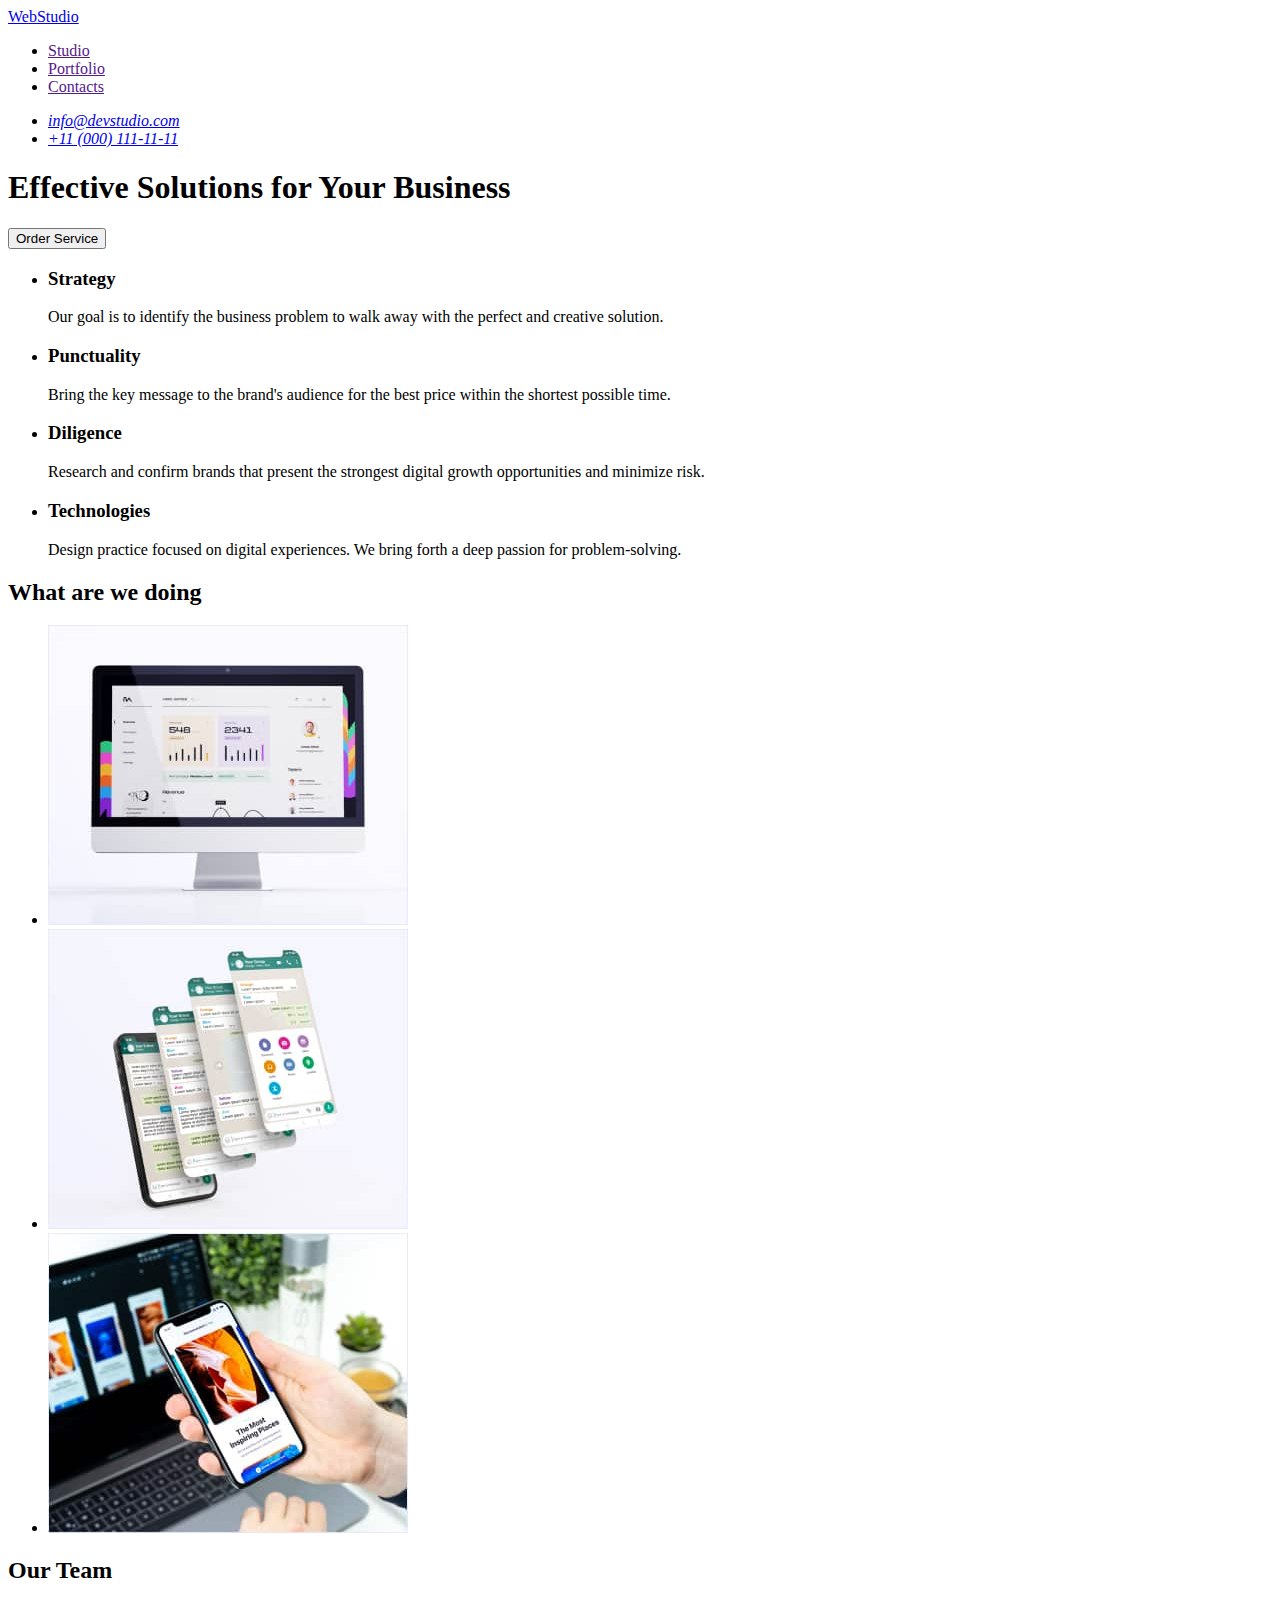
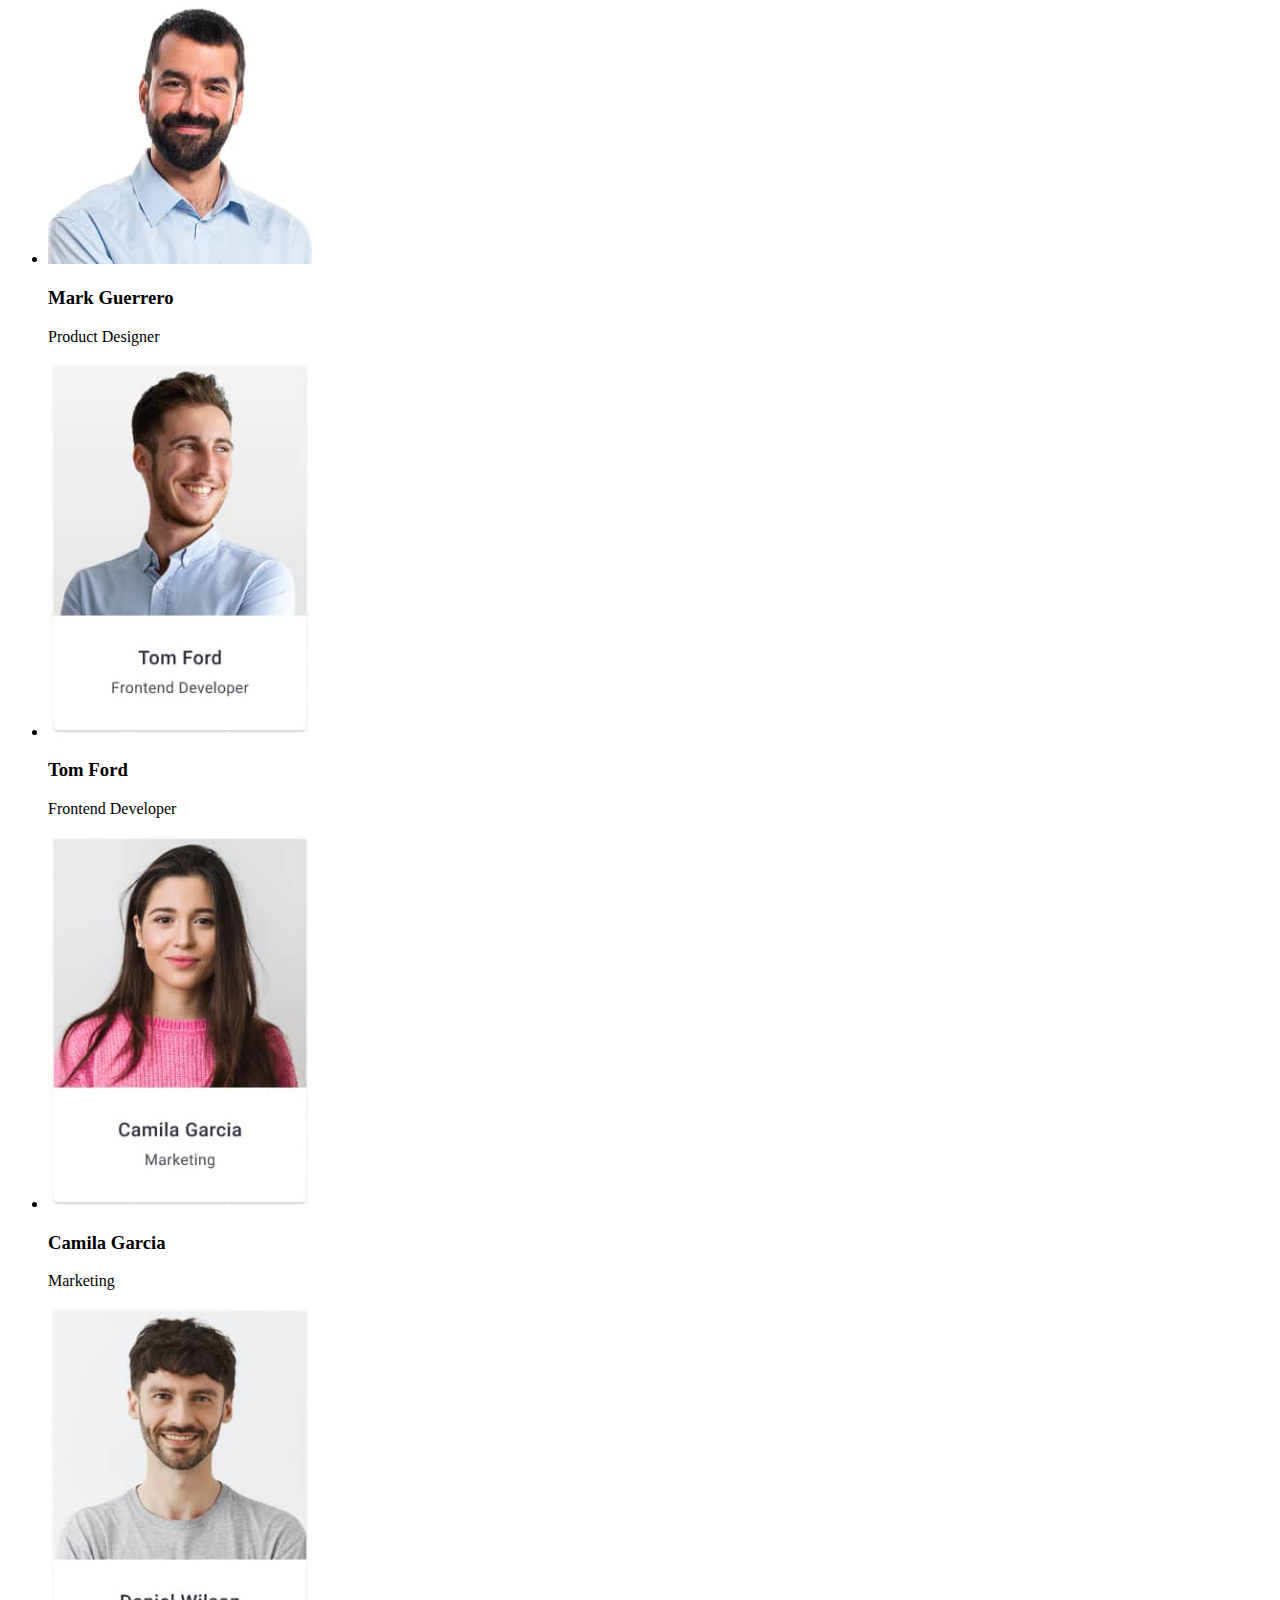
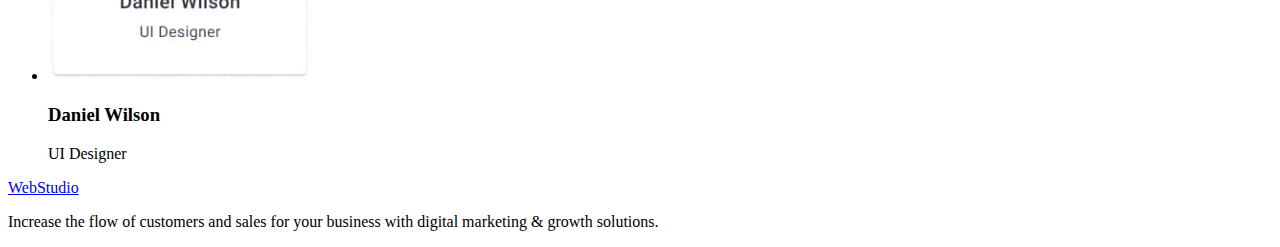
==== index.html @ 687bb926 "Initial commit" ====
<!DOCTYPE html>
<html lang="en">
  <head>
    <meta charset="UTF-8" />
    <meta name="viewport" content="width=device-width, initial-scale=1.0" />
    <title>hw-001</title>
  </head>
  <body>
    <!-- Header -->
    <header>
      <nav>
        <a href="./index.html">WebStudio</a>
        <ul>
          <li><a href="">Studio</a></li>
          <li><a href="">Portfolio</a></li>
          <li><a href="">Contacts</a></li>
        </ul>
      </nav>
      <address>
        <ul>
          <li>
            <a href="mailto:info@devstudio.com">info@devstudio.com</a>
          </li>
          <li>
            <a href="tel:+110001111111">+11 (000) 111-11-11</a>
          </li>
        </ul>
      </address>
    </header>

    <!-- Hero section -->
    <main>
      <!-- Section one -->
      <section>
        <h1>Effective Solutions for Your Business</h1>
        <button type="button">Order Service</button>
      </section>
      <!-- Section two -->
      <section>
        <h2 hidden>Title</h2>
        <ul>
          <li>
            <h3>Strategy</h3>
            <p>
              Our goal is to identify the business problem to walk away with the
              perfect and creative solution.
            </p>
          </li>
          <li>
            <h3>Punctuality</h3>
            <p>
              Bring the key message to the brand's audience for the best price
              within the shortest possible time.
            </p>
          </li>
          <li>
            <h3>Diligence</h3>
            <p>
              Research and confirm brands that present the strongest digital
              growth opportunities and minimize risk.
            </p>
          </li>
          <li>
            <h3>Technologies</h3>
            <p>
              Design practice focused on digital experiences. We bring forth a
              deep passion for problem-solving.
            </p>
          </li>
        </ul>
      </section>

      <!-- Section three -->
      <section>
        <h2>What are we doing</h2>
        <ul>
          <li>
            <img src="./images/image-one.jpg" alt="Image-one" width="360" />
          </li>
          <li>
            <img src="./images/image-two.jpg" alt="Image-two" width="360" />
          </li>
          <li>
            <img src="./images/image-three.jpg" alt="Image-three" width="360" />
          </li>
        </ul>
      </section>

      <!-- Section four -->
      <section>
        <h2>Our Team</h2>
        <ul>
          <li>
            <img src="./images/team-man-one.jpg" alt="Man-One" width="264" />
            <h3>Mark Guerrero</h3>
            <p>Product Designer</p>
          </li>
          <li>
            <img src="./images/team-man-two.jpg" alt="Man-Two" width="264" />
            <h3>Tom Ford</h3>
            <p>Frontend Developer</p>
          </li>
          <li>
            <img
              src="./images/team-women-three.jpg"
              alt="Woman-three"
              width="264"
            />
            <h3>Camila Garcia</h3>
            <p>Marketing</p>
          </li>
          <li>
            <img src="./images/team-man-four.jpg" alt="Man-Four" width="264" />
            <h3>Daniel Wilson</h3>
            <p>UI Designer</p>
          </li>
        </ul>
      </section>
    </main>

    <!-- Footer section -->
    <footer>
      <a href="./index.html">WebStudio</a>
      <p>
        Increase the flow of customers and sales for your business with digital
        marketing &amp; growth solutions.
      </p>
      <address></address>
    </footer>
  </body>
</html>
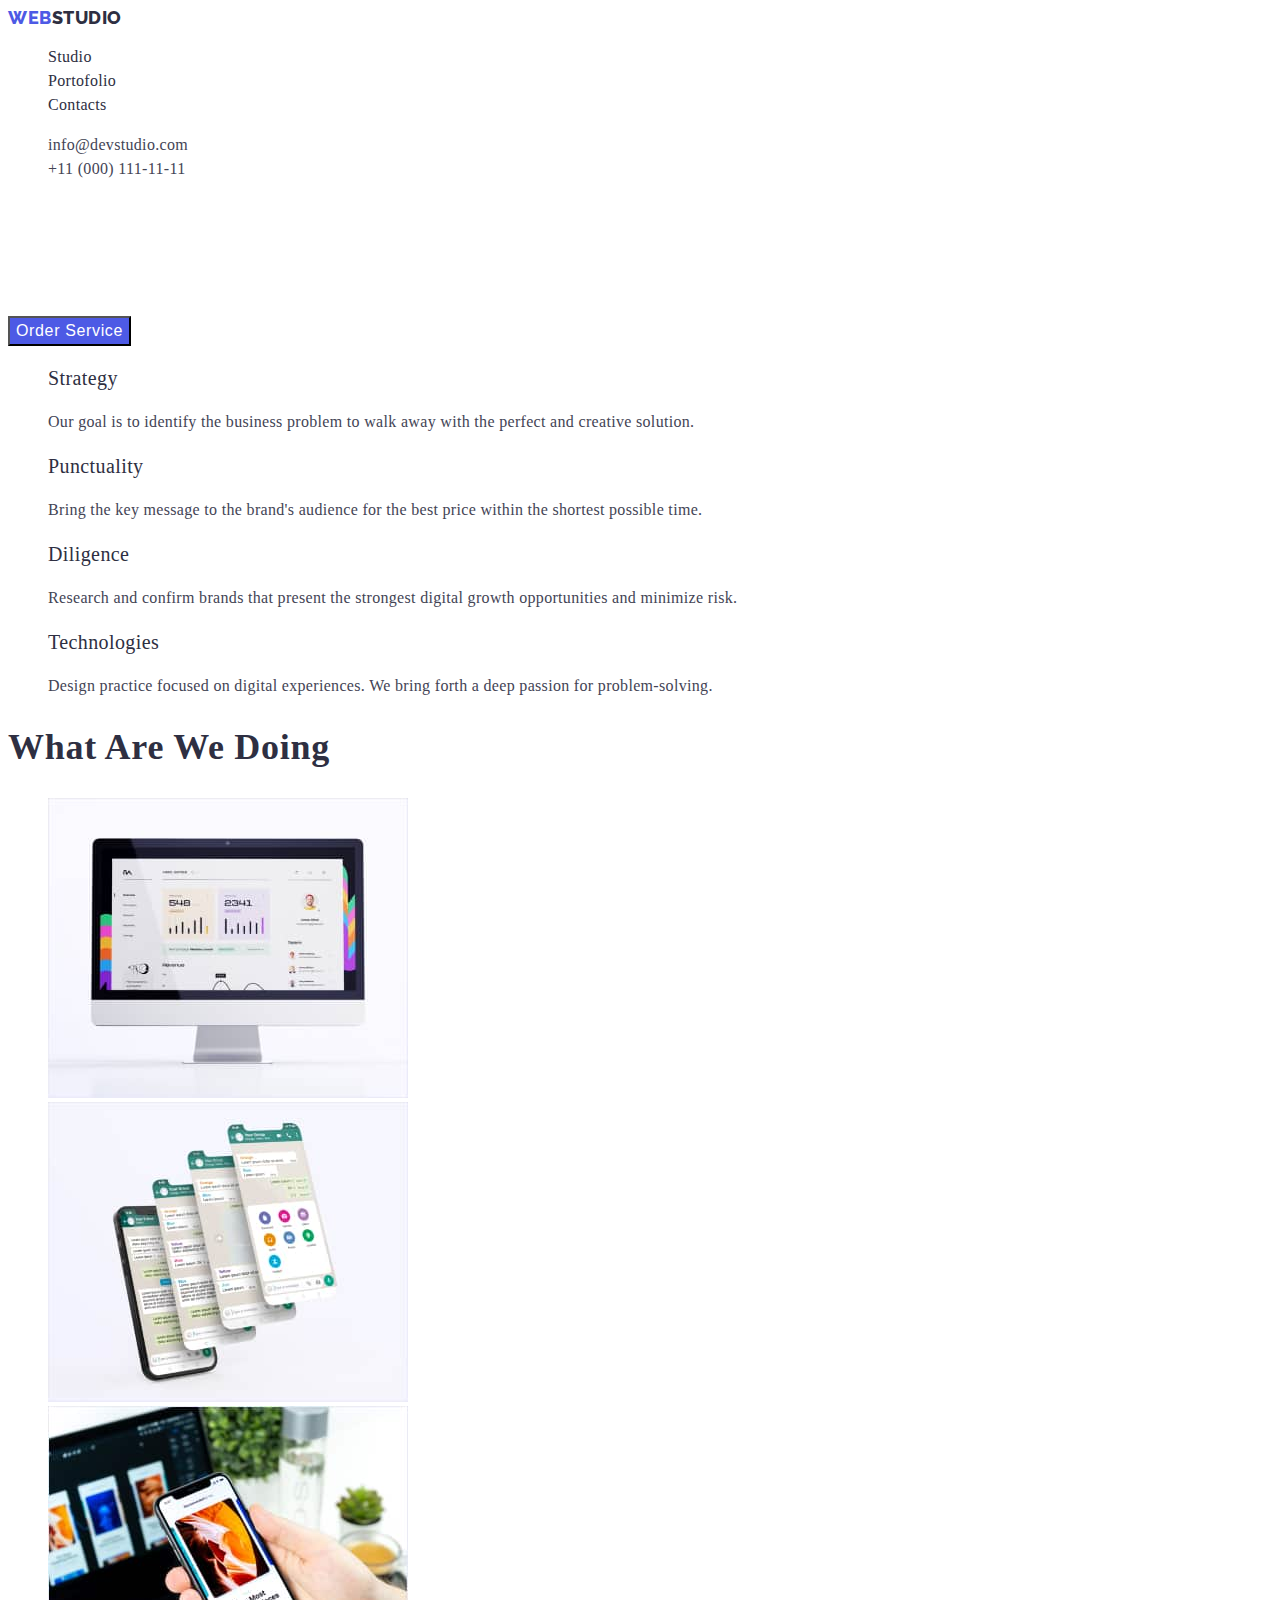
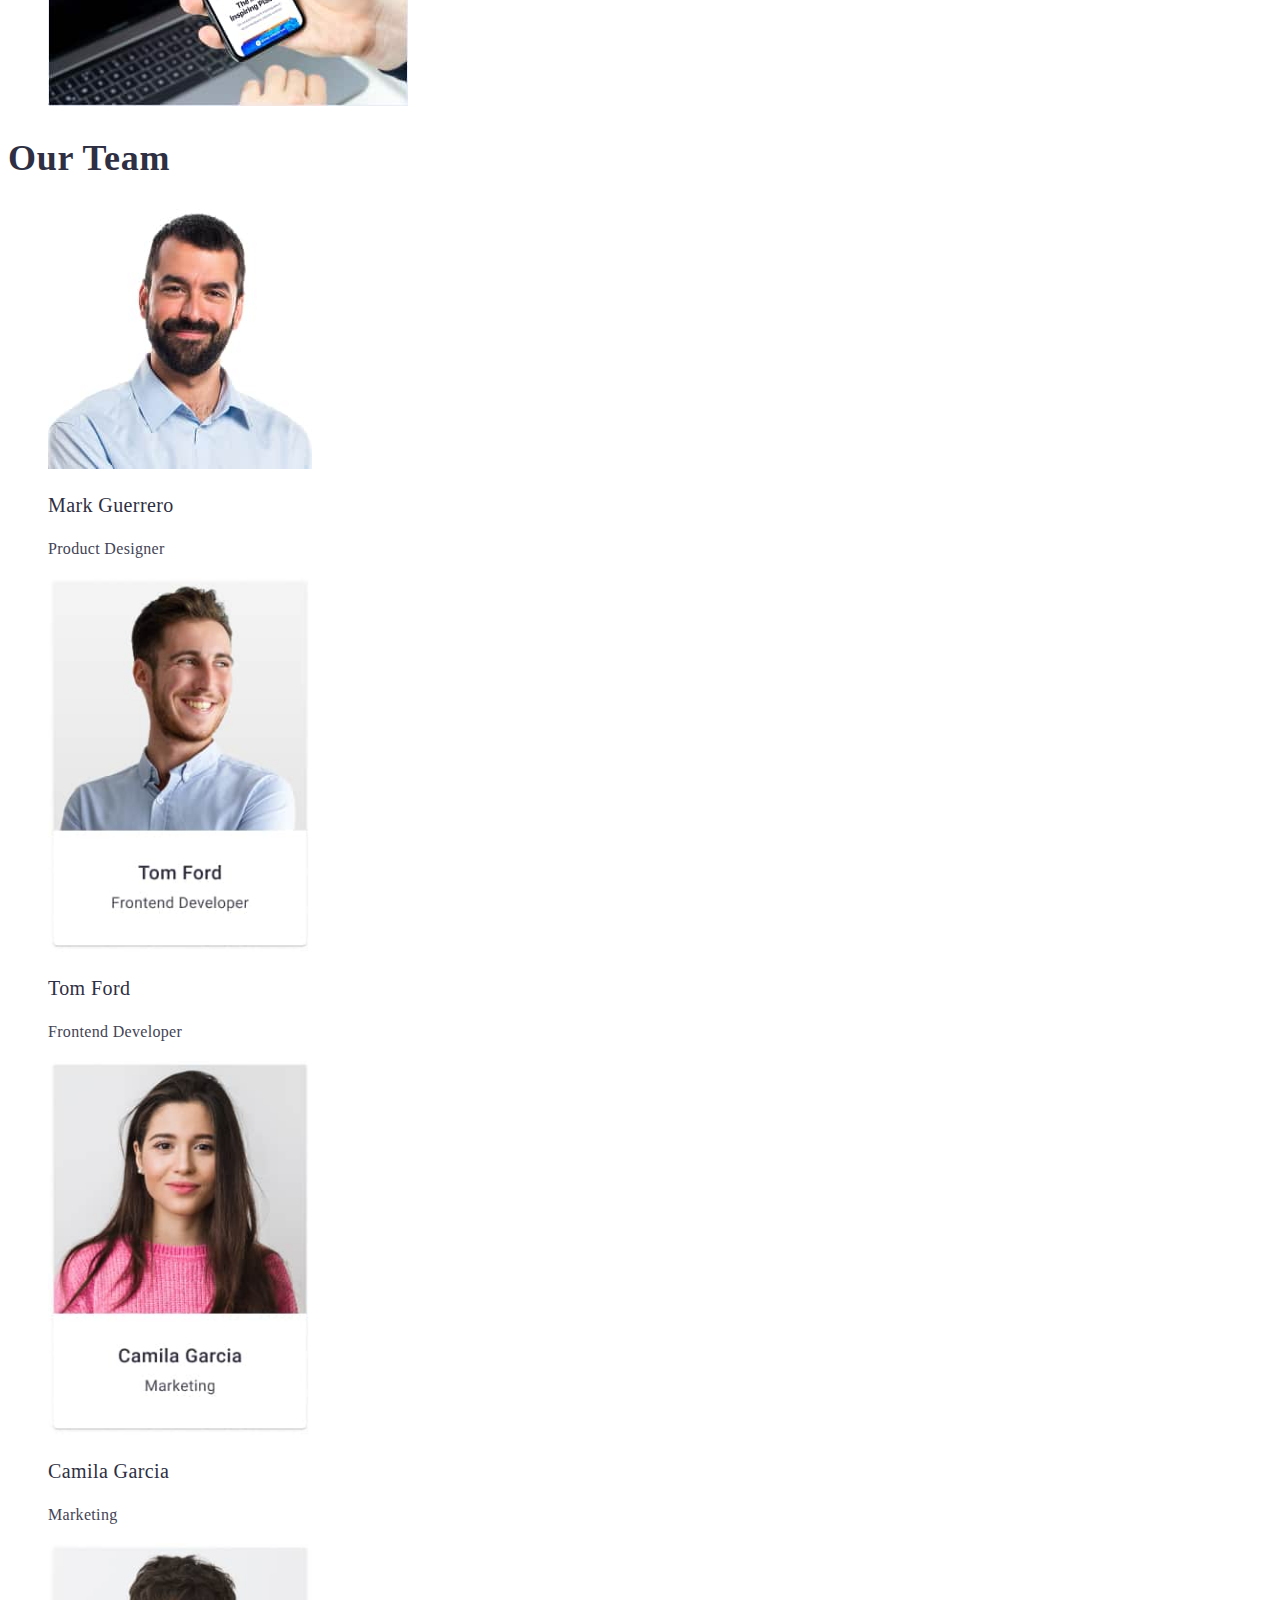
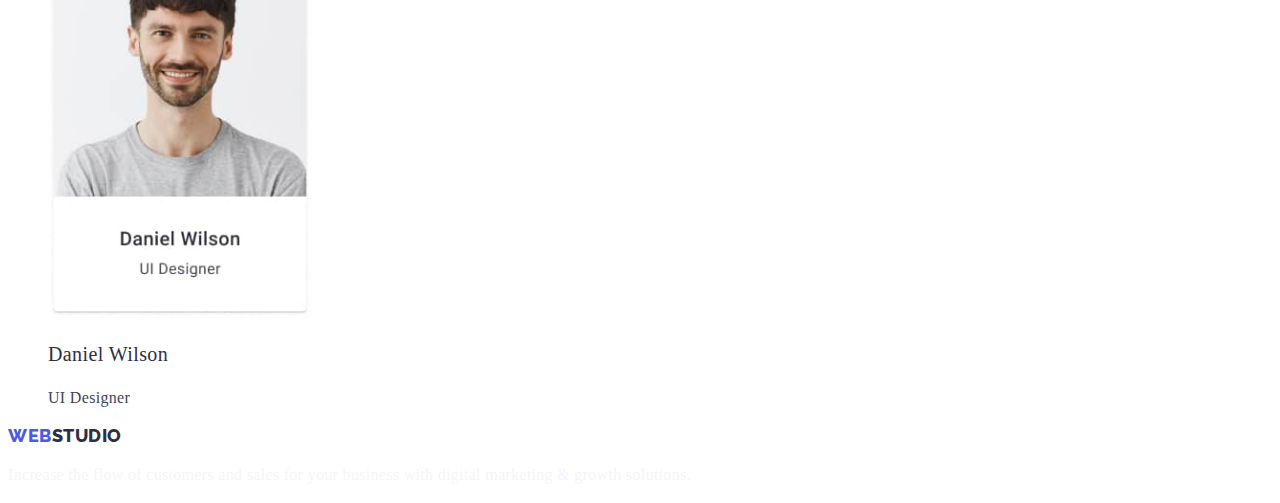
==== commit 9685a7a6: "lesson3" ====
--- a/index.html
+++ b/index.html
@@ -3,26 +3,41 @@
   <head>
     <meta charset="UTF-8" />
     <meta name="viewport" content="width=device-width, initial-scale=1.0" />
+    <link rel="preconnect" href="https://fonts.googleapis.com" />
+    <link rel="preconnect" href="https://fonts.gstatic.com" crossorigin />
+    <link
+      href="https://fonts.googleapis.com/css2?family=Raleway:wght@700&family=Roboto:wght@400;500;700;900&display=swap"
+      rel="stylesheet"
+    />
+    <link rel="stylesheet" href="./css/styles.css" />
     <title>hw-001</title>
   </head>
   <body>
     <!-- Header -->
     <header>
       <nav>
-        <a href="./index.html">WebStudio</a>
+        <a href="./index.html" class="logo-second-link"
+          ><span class="logo-first-link">Web</span>Studio</a
+        >
         <ul>
-          <li><a href="">Studio</a></li>
-          <li><a href="">Portfolio</a></li>
-          <li><a href="">Contacts</a></li>
+          <li><a href="index.html" class="topline-words">Studio</a></li>
+          <li>
+            <a href="./portofolio.html" class="topline-words">Portofolio</a>
+          </li>
+          <li><a href="" class="topline-words">Contacts</a></li>
         </ul>
       </nav>
       <address>
         <ul>
           <li>
-            <a href="mailto:info@devstudio.com">info@devstudio.com</a>
+            <a href="mailto:info@devstudio.com" class="address-mail"
+              >info@devstudio.com</a
+            >
           </li>
           <li>
-            <a href="tel:+110001111111">+11 (000) 111-11-11</a>
+            <a href="tel:+110001111111" class="address-phone-number"
+              >+11 (000) 111-11-11</a
+            >
           </li>
         </ul>
       </address>
@@ -32,37 +47,37 @@
     <main>
       <!-- Section one -->
       <section>
-        <h1>Effective Solutions for Your Business</h1>
-        <button type="button">Order Service</button>
+        <h1 class="hero-header">Effective Solutions for Your Business</h1>
+        <button type="button" class="hero-button">Order Service</button>
       </section>
       <!-- Section two -->
       <section>
         <h2 hidden>Title</h2>
         <ul>
           <li>
-            <h3>Strategy</h3>
-            <p>
+            <h3 class="section-two-header">Strategy</h3>
+            <p class="section-two-pararaf">
               Our goal is to identify the business problem to walk away with the
               perfect and creative solution.
             </p>
           </li>
           <li>
-            <h3>Punctuality</h3>
-            <p>
+            <h3 class="section-two-header">Punctuality</h3>
+            <p class="section-two-pararaf">
               Bring the key message to the brand's audience for the best price
               within the shortest possible time.
             </p>
           </li>
           <li>
-            <h3>Diligence</h3>
-            <p>
+            <h3 class="section-two-header">Diligence</h3>
+            <p class="section-two-pararaf">
               Research and confirm brands that present the strongest digital
               growth opportunities and minimize risk.
             </p>
           </li>
           <li>
-            <h3>Technologies</h3>
-            <p>
+            <h3 class="section-two-header">Technologies</h3>
+            <p class="section-two-pararaf">
               Design practice focused on digital experiences. We bring forth a
               deep passion for problem-solving.
             </p>
@@ -72,7 +87,7 @@
 
       <!-- Section three -->
       <section>
-        <h2>What are we doing</h2>
+        <h2 class="section-three-header">What are we doing</h2>
         <ul>
           <li>
             <img src="./images/image-one.jpg" alt="Image-one" width="360" />
@@ -88,17 +103,17 @@
 
       <!-- Section four -->
       <section>
-        <h2>Our Team</h2>
+        <h2 class="section-four-header">Our Team</h2>
         <ul>
           <li>
             <img src="./images/team-man-one.jpg" alt="Man-One" width="264" />
-            <h3>Mark Guerrero</h3>
-            <p>Product Designer</p>
+            <h3 class="section-four-names">Mark Guerrero</h3>
+            <p class="section-four-jobs">Product Designer</p>
           </li>
           <li>
             <img src="./images/team-man-two.jpg" alt="Man-Two" width="264" />
-            <h3>Tom Ford</h3>
-            <p>Frontend Developer</p>
+            <h3 class="section-four-names">Tom Ford</h3>
+            <p class="section-four-jobs">Frontend Developer</p>
           </li>
           <li>
             <img
@@ -106,13 +121,13 @@
               alt="Woman-three"
               width="264"
             />
-            <h3>Camila Garcia</h3>
-            <p>Marketing</p>
+            <h3 class="section-four-names">Camila Garcia</h3>
+            <p class="section-four-jobs">Marketing</p>
           </li>
           <li>
             <img src="./images/team-man-four.jpg" alt="Man-Four" width="264" />
-            <h3>Daniel Wilson</h3>
-            <p>UI Designer</p>
+            <h3 class="section-four-names">Daniel Wilson</h3>
+            <p class="section-four-jobs">UI Designer</p>
           </li>
         </ul>
       </section>
@@ -120,8 +135,10 @@
 
     <!-- Footer section -->
     <footer>
-      <a href="./index.html">WebStudio</a>
-      <p>
+      <a href="./index.html" class="logo-second-link"
+        ><span class="logo-first-link">Web</span>Studio</a
+      >
+      <p class="fotter-paragraf">
         Increase the flow of customers and sales for your business with digital
         marketing &amp; growth solutions.
       </p>
--- a/css/styles.css
+++ b/css/styles.css
@@ -0,0 +1,221 @@
+:root {
+  --text-font-family: "Roboto", sans-serif;
+  --header-font-family: "Raleway", sans-serif;
+  --iris-color: #4d5ae5;
+  --navy-blue-color: #2e2f42;
+  --white-color: #fff;
+  --slate-color: #434455;
+  --cloud-color: #f4f4fd;
+  --cornflower-color: #e7e9fc;
+  --ocean-color: #404bbf;
+  --shadow-color: rgba(0, 0, 0, 0.15);
+}
+
+/* Global styles */
+
+.body {
+  font-family: var(--text-font-family);
+}
+a {
+  text-decoration: none;
+}
+
+ul {
+  list-style-type: none;
+}
+
+/* Classes */
+
+.logo-first-link {
+  font-family: var(--header-font-family);
+  color: var(--iris-color);
+  font-size: 18px;
+  font-style: normal;
+  font-weight: 800;
+  line-height: 116.667%;
+  letter-spacing: 0.54px;
+  text-transform: uppercase;
+}
+
+.logo-second-link {
+  font-family: var(--header-font-family);
+  color: var(--navy-blue-color);
+  font-size: 18px;
+  font-style: normal;
+  font-weight: 800;
+  line-height: 116.667%;
+  letter-spacing: 0.54px;
+  text-transform: uppercase;
+  text-decoration: none;
+  list-style-type: none;
+}
+
+.topline-words {
+  color: var(--navy-blue-color);
+  font-size: 16px;
+  font-style: normal;
+  font-weight: 500;
+  line-height: 150%;
+  letter-spacing: 0.32px;
+  text-decoration: none;
+  list-style-type: none;
+}
+
+.topline-words:hover,
+.topline-words:focus {
+  color: var(--iris-color);
+}
+
+.address-mail {
+  color: var(--slate-color);
+  font-size: 16px;
+  font-style: normal;
+  font-weight: 400;
+  line-height: 150%;
+  letter-spacing: 0.32px;
+  text-decoration: none;
+  list-style-type: none;
+}
+
+.address-mail:hover,
+.address-pmail:focus {
+  color: var(--iris-color);
+}
+
+.address-phone-number {
+  color: var(--slate-color);
+  font-size: 16px;
+  font-style: normal;
+  font-weight: 400;
+  line-height: 150%;
+  letter-spacing: 0.32px;
+  text-decoration: none;
+  list-style-type: none;
+}
+
+.address-phone-number:hover,
+.address-phone-number:focus {
+  color: var(--iris-color);
+}
+
+.hero-header {
+  color: var(--white-color);
+  font-size: 56px;
+  font-style: normal;
+  font-weight: 700;
+  line-height: 107.143%;
+  letter-spacing: 1.12px;
+}
+
+.hero-button {
+  color: var(--white-color);
+  background: var(--iris-color);
+  box-shadow: var(--shadow-color);
+  font-size: 16px;
+  font-style: normal;
+  font-weight: 500;
+  line-height: 150%;
+  letter-spacing: 0.64px;
+  cursor: pointer;
+}
+
+.section-two-header {
+  color: var(--navy-blue-color);
+  font-size: 20px;
+  font-style: normal;
+  font-weight: 500;
+  line-height: 120%;
+  letter-spacing: 0.4px;
+}
+
+.section-two-pararaf {
+  color: var(--slate-color);
+  font-size: 16px;
+  font-style: normal;
+  font-weight: 400;
+  line-height: 150%;
+  letter-spacing: 0.32px;
+}
+
+.section-three-header {
+  color: var(--navy-blue-color);
+  font-size: 36px;
+  font-style: normal;
+  font-weight: 700;
+  line-height: 111.111%;
+  letter-spacing: 0.72px;
+  text-transform: capitalize;
+}
+
+.section-four-header {
+  color: var(--navy-blue-color);
+  font-size: 36px;
+  font-style: normal;
+  font-weight: 700;
+  line-height: 111.111%;
+  letter-spacing: 0.72px;
+  text-transform: capitalize;
+}
+
+.section-four-names {
+  color: var(--navy-blue-color);
+  font-size: 20px;
+  font-style: normal;
+  font-weight: 500;
+  line-height: 120%;
+  letter-spacing: 0.4px;
+}
+
+.section-four-jobs {
+  color: var(--slate-color);
+  font-size: 16px;
+  font-style: normal;
+  font-weight: 400;
+  line-height: 150%;
+  letter-spacing: 0.32px;
+}
+
+.fotter-paragraf {
+  color: var(--cloud-color);
+  font-size: 16px;
+  font-style: normal;
+  font-weight: 400;
+  line-height: 150%;
+  letter-spacing: 0.32px;
+}
+
+.filter-buttons {
+  border-color: var(--cornflower-color);
+  color: var(--iris-color);
+  background-color: var(--cloud-color);
+  font-size: 16px;
+  font-style: normal;
+  font-weight: 500;
+  line-height: 150%;
+  letter-spacing: 0.64px;
+  cursor: pointer;
+}
+
+.filter-buttons:hover,
+.filter-buttons:focus {
+  background-color: var(--ocean-color);
+  color: var(--white-color);
+}
+
+.image-card-header {
+  color: var(--navy-blue-color);
+  font-size: 20px;
+  font-style: normal;
+  font-weight: 500;
+  line-height: 120%;
+  letter-spacing: 0.4px;
+}
+
+.image-card-paragraf {
+  color: var(--slate-color);
+  font-size: 16px;
+  font-style: normal;
+  font-weight: 400;
+  line-height: 150%;
+  letter-spacing: 0.32px;
+}
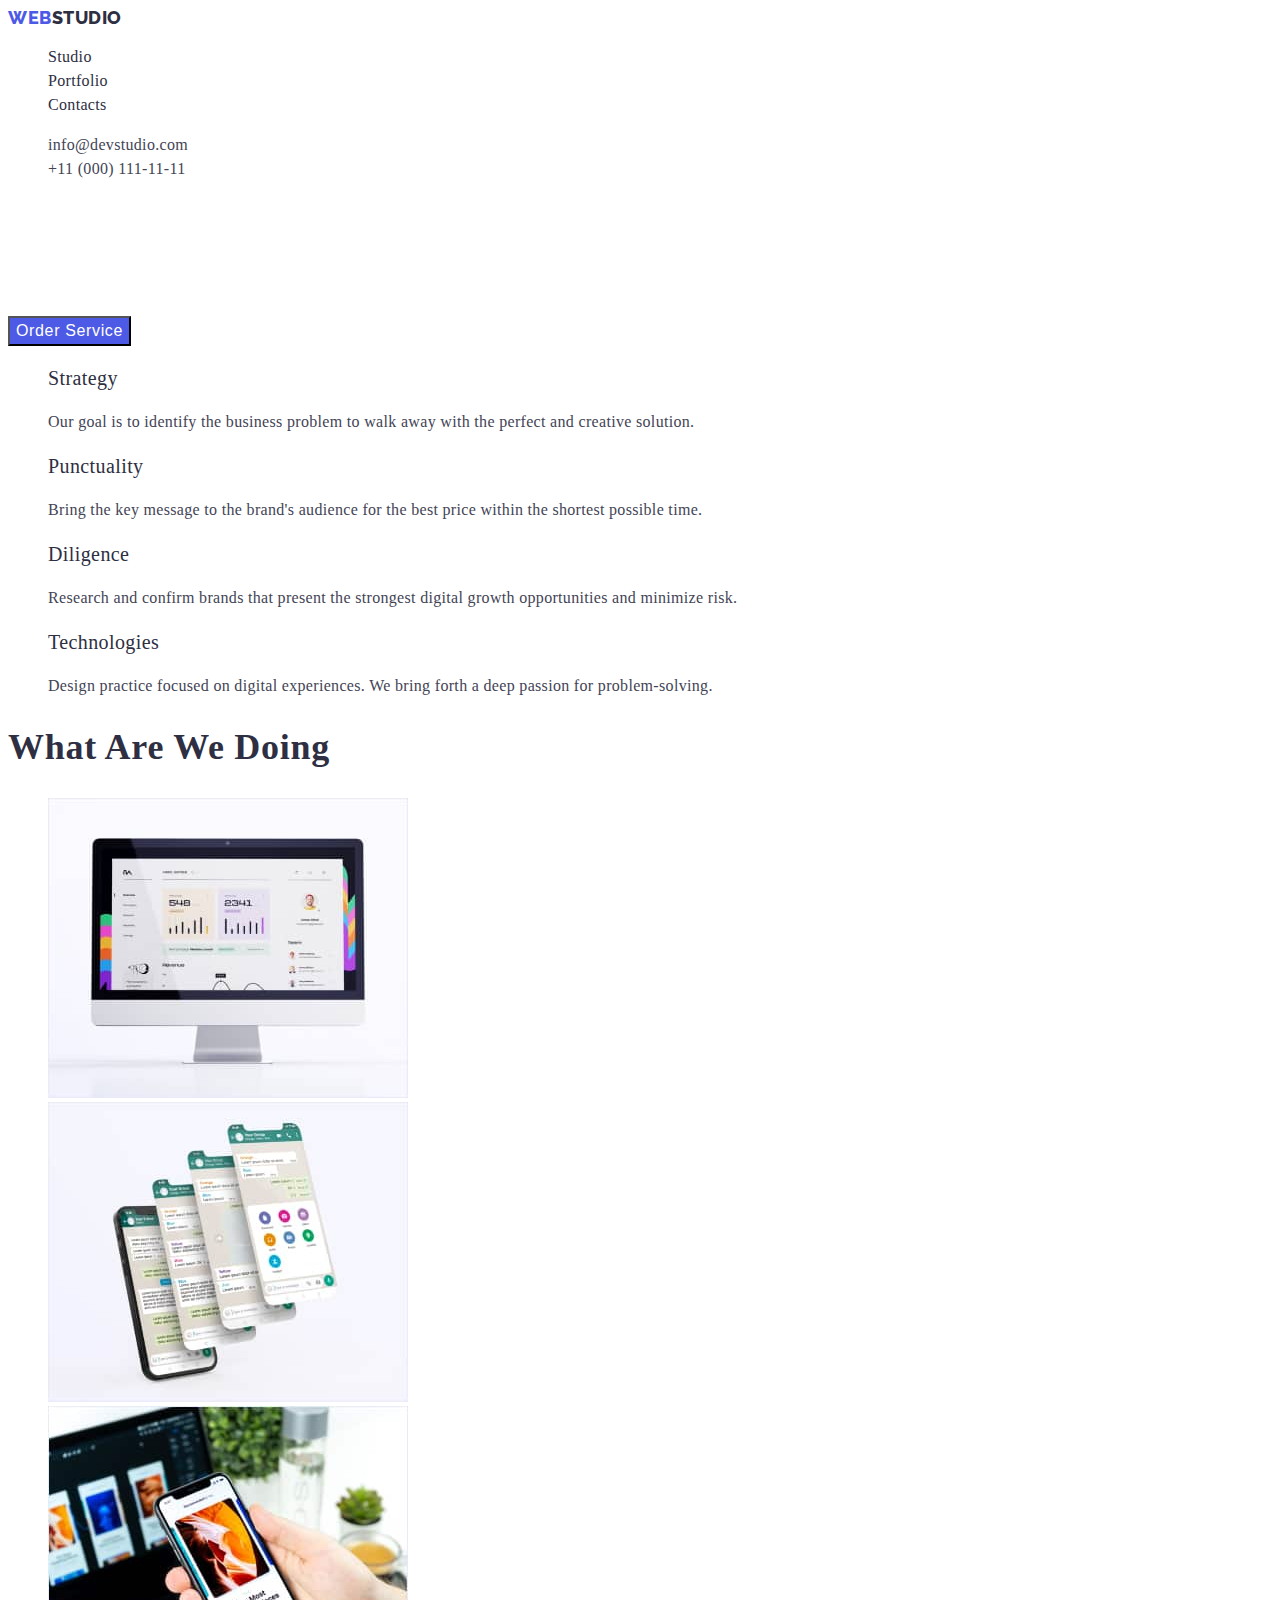
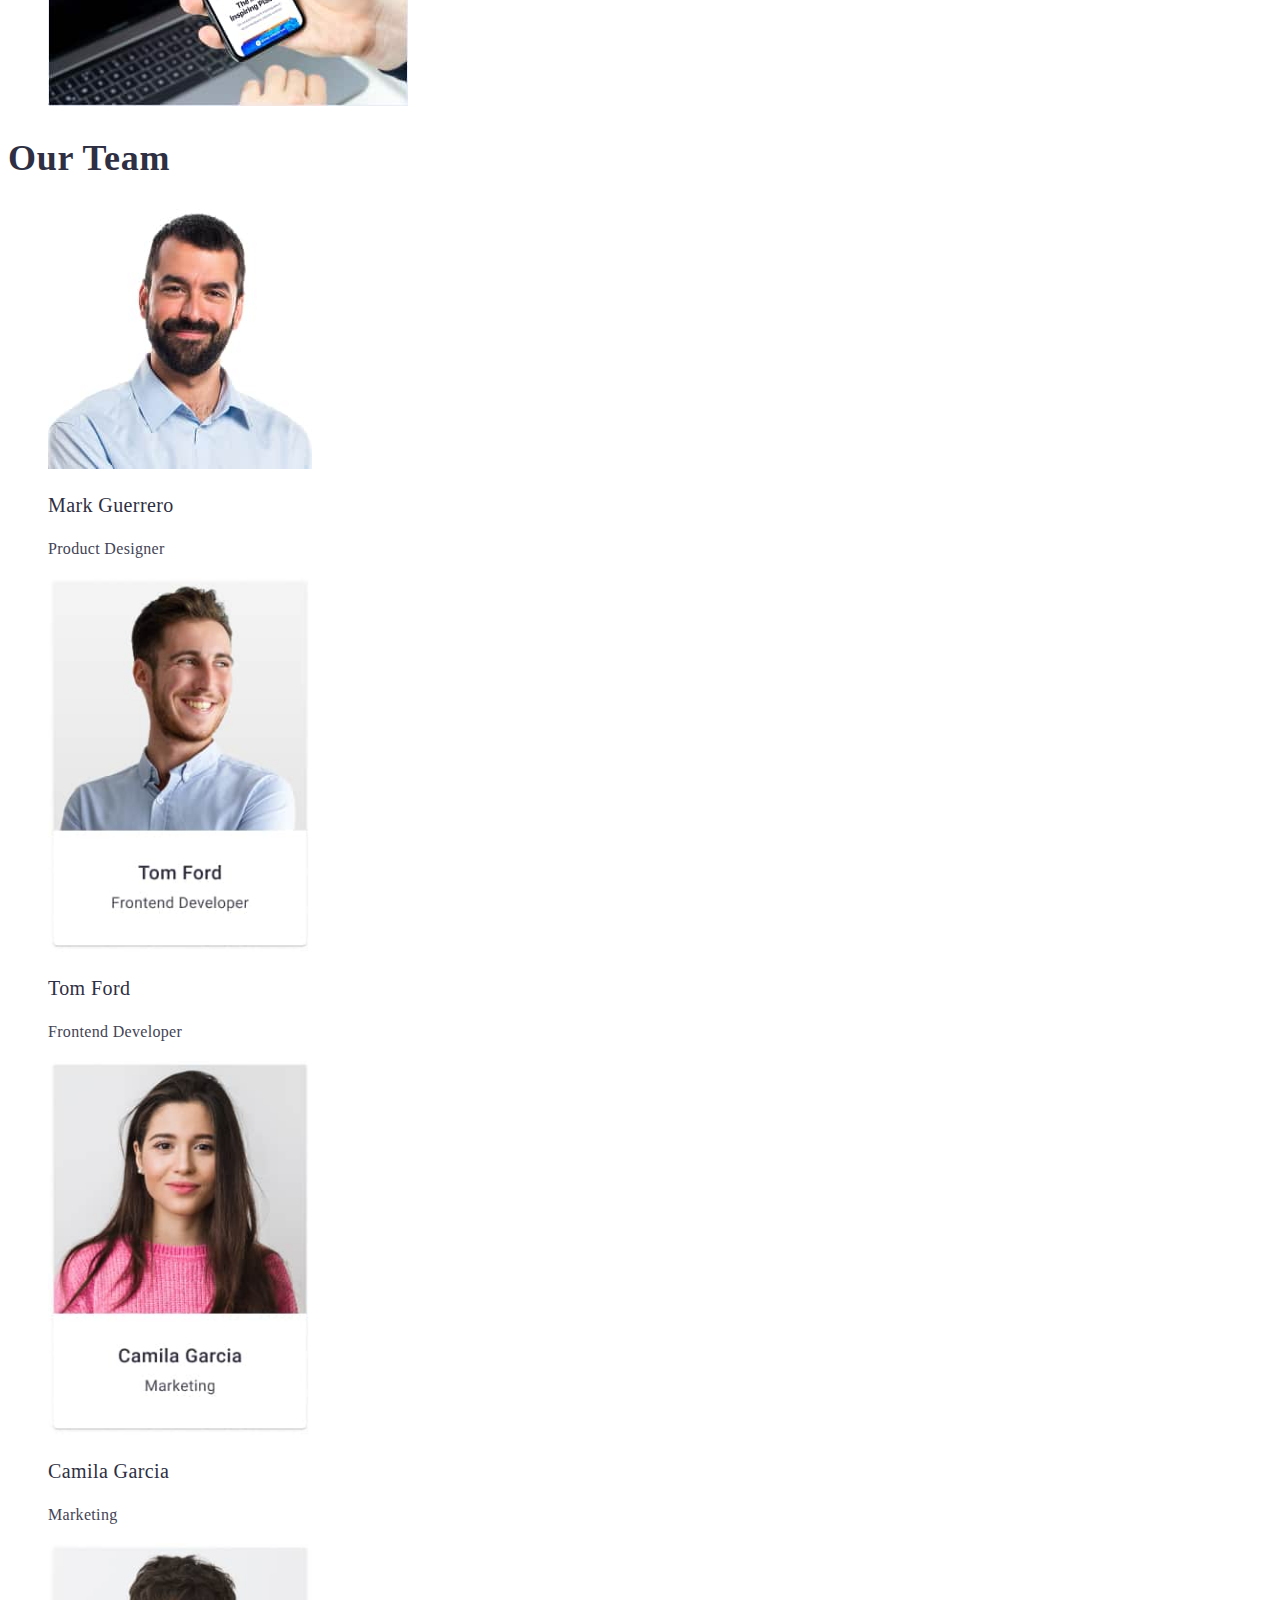
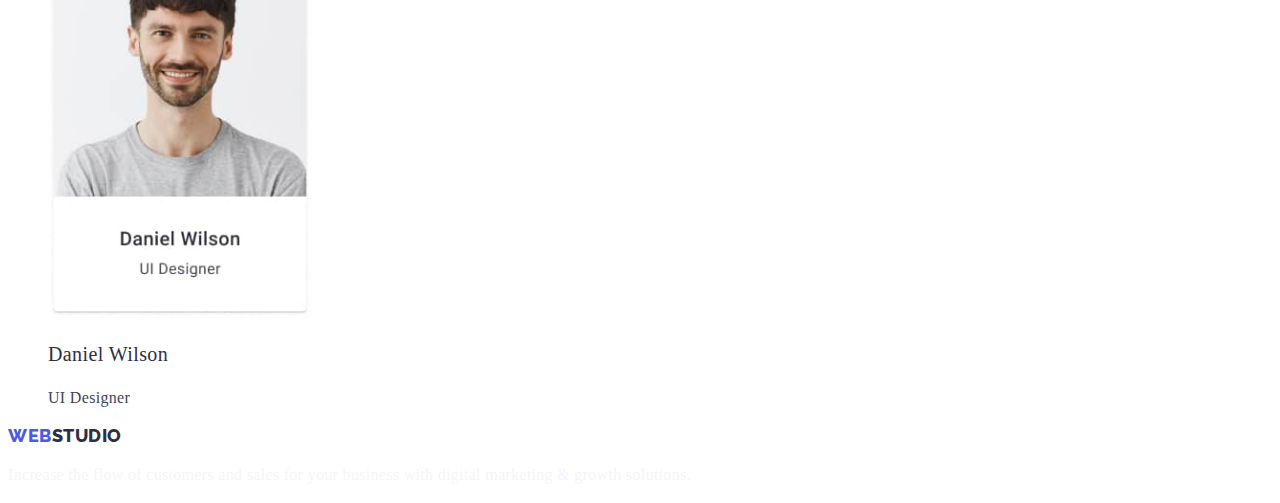
==== commit 87dbd381: "lesson3" ====
--- a/index.html
+++ b/index.html
@@ -22,7 +22,7 @@
         <ul>
           <li><a href="index.html" class="topline-words">Studio</a></li>
           <li>
-            <a href="./portofolio.html" class="topline-words">Portofolio</a>
+            <a href="./portfolio.html" class="topline-words">Portfolio</a>
           </li>
           <li><a href="" class="topline-words">Contacts</a></li>
         </ul>
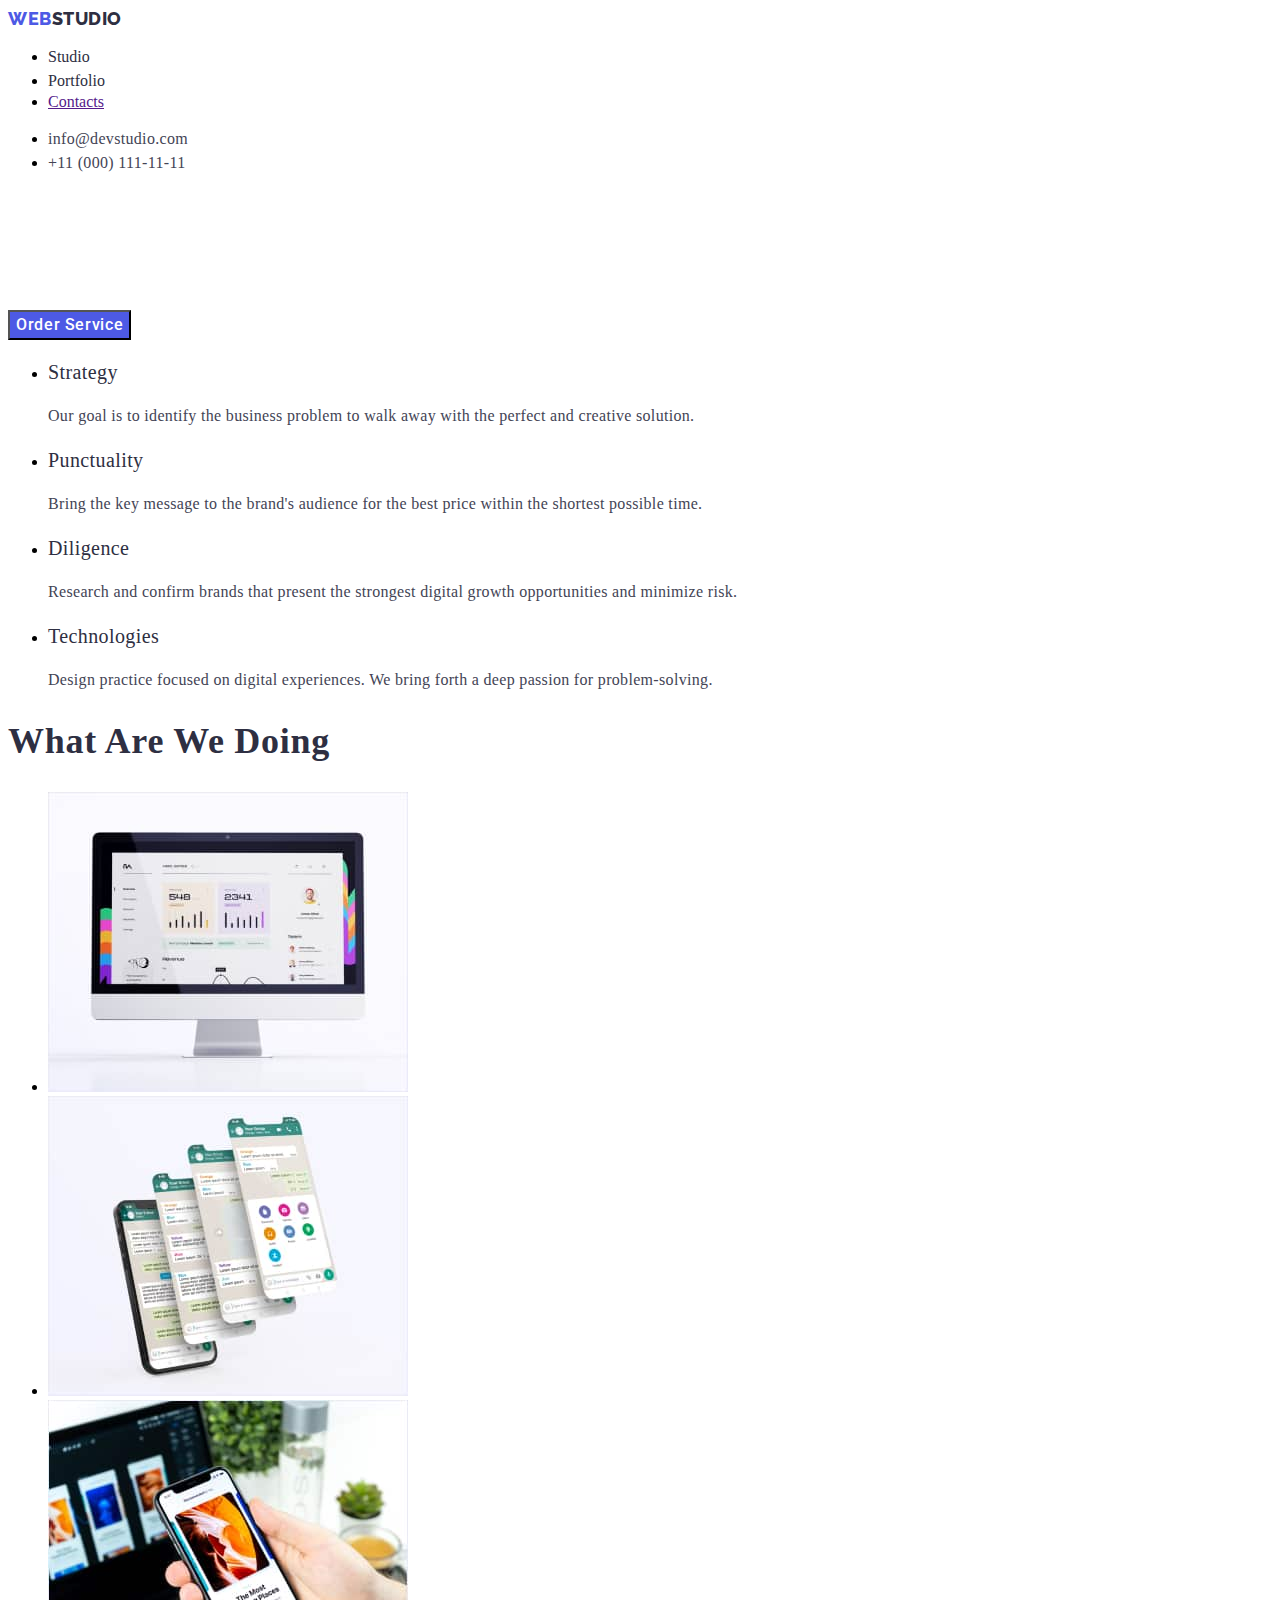
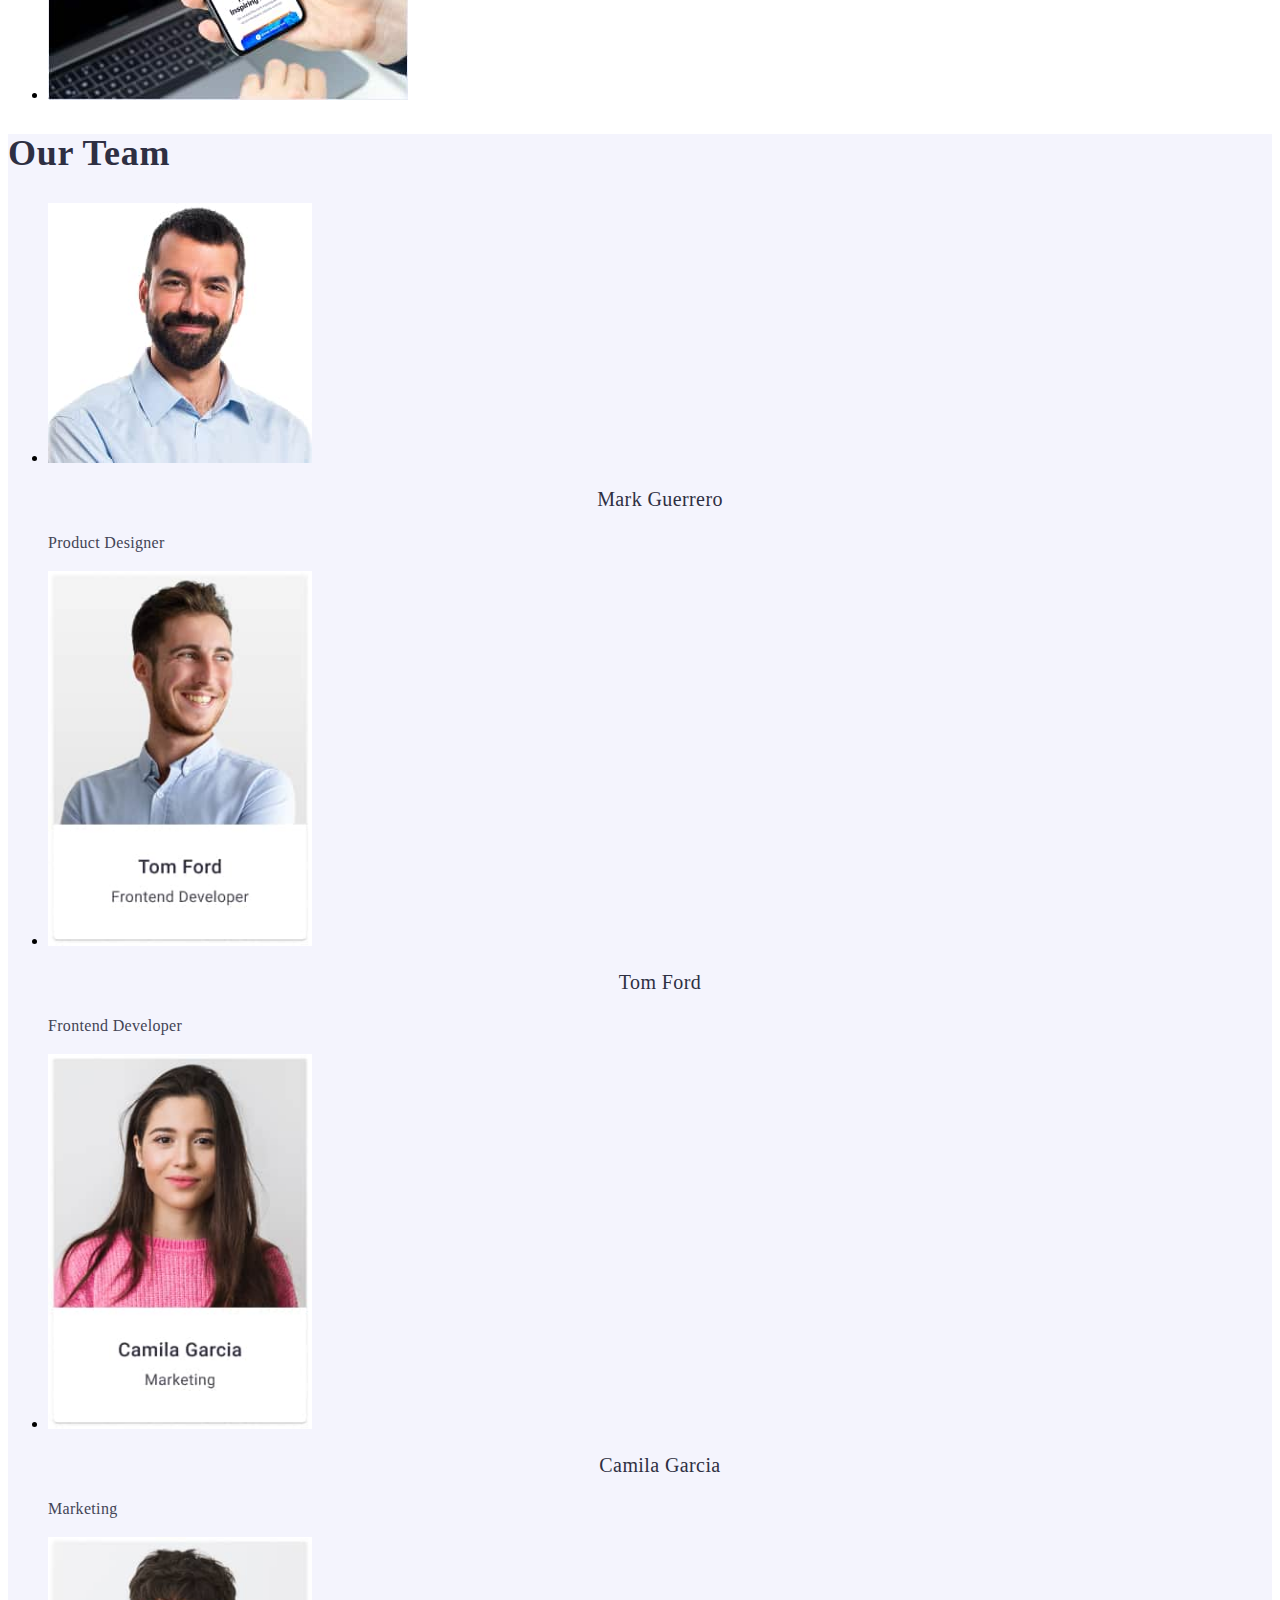
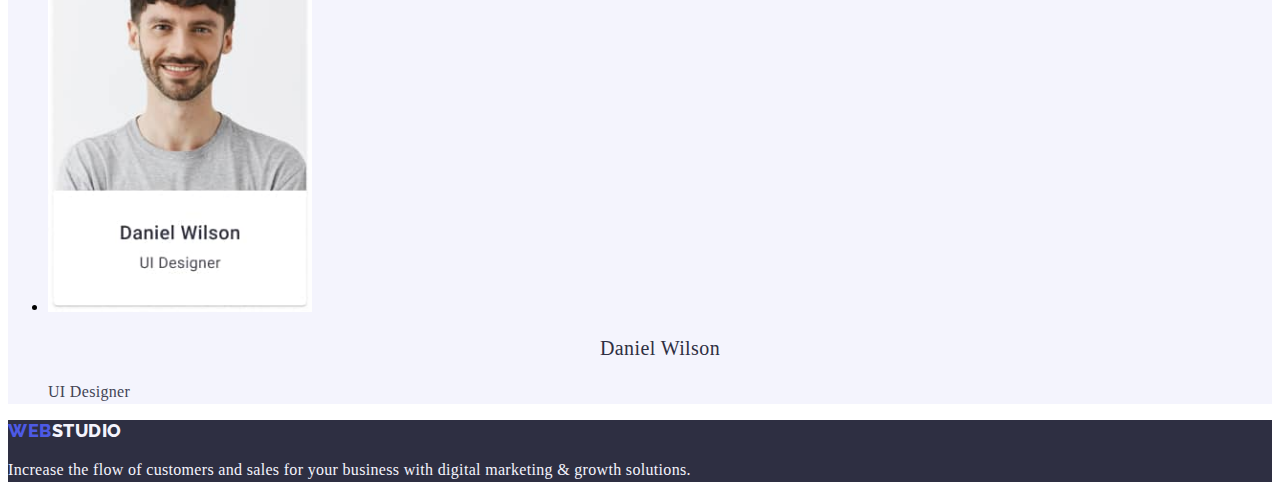
==== commit db7e2cad: "lesson 3" ====
--- a/index.html
+++ b/index.html
@@ -20,9 +20,11 @@
           ><span class="logo-first-link">Web</span>Studio</a
         >
         <ul>
-          <li><a href="index.html" class="topline-words">Studio</a></li>
+          <li><a href="index.html" class="topline-words-header">Studio</a></li>
           <li>
-            <a href="./portfolio.html" class="topline-words">Portfolio</a>
+            <a href="./portfolio.html" class="topline-words-header"
+              >Portfolio</a
+            >
           </li>
           <li><a href="" class="topline-words">Contacts</a></li>
         </ul>
@@ -30,7 +32,7 @@
       <address>
         <ul>
           <li>
-            <a href="mailto:info@devstudio.com" class="address-mail"
+            <a href="mailto:info@devstudio.com" class="address-mail-header"
               >info@devstudio.com</a
             >
           </li>
@@ -47,13 +49,15 @@
     <main>
       <!-- Section one -->
       <section>
-        <h1 class="hero-header">Effective Solutions for Your Business</h1>
-        <button type="button" class="hero-button">Order Service</button>
+        <h1 class="hero-section-header">
+          Effective Solutions for Your Business
+        </h1>
+        <button type="button" class="hero-section-button">Order Service</button>
       </section>
       <!-- Section two -->
       <section>
         <h2 hidden>Title</h2>
-        <ul>
+        <ul class="list">
           <li>
             <h3 class="section-two-header">Strategy</h3>
             <p class="section-two-pararaf">
@@ -102,9 +106,9 @@
       </section>
 
       <!-- Section four -->
-      <section>
+      <section class="section-four-page">
         <h2 class="section-four-header">Our Team</h2>
-        <ul>
+        <ul class="list">
           <li>
             <img src="./images/team-man-one.jpg" alt="Man-One" width="264" />
             <h3 class="section-four-names">Mark Guerrero</h3>
@@ -134,11 +138,11 @@
     </main>
 
     <!-- Footer section -->
-    <footer>
-      <a href="./index.html" class="logo-second-link"
-        ><span class="logo-first-link">Web</span>Studio</a
+    <footer class="footer-section-down">
+      <a href="./portfolio.html" class="logo-first-link"
+        >Web<span class="logo-second-link-light">Studio</span></a
       >
-      <p class="fotter-paragraf">
+      <p class="fotter-paragraf-section">
         Increase the flow of customers and sales for your business with digital
         marketing &amp; growth solutions.
       </p>
--- a/css/styles.css
+++ b/css/styles.css
@@ -15,13 +15,8 @@
 
 .body {
   font-family: var(--text-font-family);
-}
-a {
-  text-decoration: none;
-}
-
-ul {
-  list-style-type: none;
+  color: var(--slate-color);
+  background-color: var(--white-color);
 }
 
 /* Classes */
@@ -29,6 +24,31 @@
 .logo-first-link {
   font-family: var(--header-font-family);
   color: var(--iris-color);
+  font-size: 18px;
+  font-style: normal;
+  font-weight: 800;
+  line-height: 1.17;
+  letter-spacing: 0.54px;
+  text-transform: uppercase;
+  text-decoration: none;
+  list-style-type: none;
+}
+
+.logo-second-link {
+  font-family: var(--header-font-family);
+  color: var(--navy-blue-color);
+  font-size: 18px;
+  font-style: normal;
+  font-weight: 800;
+  line-height: 1.17;
+  letter-spacing: 0.54px;
+  text-transform: uppercase;
+  text-decoration: none;
+  list-style-type: none;
+}
+
+.logo-second-link-light {
+  color: var(--cloud-color);
   font-size: 18px;
   font-style: normal;
   font-weight: 800;
@@ -37,48 +57,35 @@
   text-transform: uppercase;
 }
 
-.logo-second-link {
-  font-family: var(--header-font-family);
-  color: var(--navy-blue-color);
-  font-size: 18px;
-  font-style: normal;
-  font-weight: 800;
-  line-height: 116.667%;
-  letter-spacing: 0.54px;
-  text-transform: uppercase;
-  text-decoration: none;
-  list-style-type: none;
-}
-
-.topline-words {
-  color: var(--navy-blue-color);
-  font-size: 16px;
-  font-style: normal;
-  font-weight: 500;
-  line-height: 150%;
-  letter-spacing: 0.32px;
-  text-decoration: none;
-  list-style-type: none;
-}
-
-.topline-words:hover,
-.topline-words:focus {
-  color: var(--iris-color);
-}
-
-.address-mail {
-  color: var(--slate-color);
-  font-size: 16px;
-  font-style: normal;
-  font-weight: 400;
-  line-height: 150%;
-  letter-spacing: 0.32px;
-  text-decoration: none;
-  list-style-type: none;
-}
-
-.address-mail:hover,
-.address-pmail:focus {
+.topline-words-header {
+  color: var(--navy-blue-color);
+  font-size: 16px;
+  font-style: normal;
+  font-weight: 500;
+  line-height: 1.5;
+  letter-spacing: 0, 02em;
+  text-decoration: none;
+  list-style-type: none;
+}
+
+.topline-words-header:hover,
+.topline-words-header:focus {
+  color: var(--iris-color);
+}
+
+.address-mail-header {
+  color: var(--slate-color);
+  font-size: 16px;
+  font-style: normal;
+  font-weight: 400;
+  line-height: 1.5;
+  letter-spacing: 0.32px;
+  text-decoration: none;
+  list-style-type: none;
+}
+
+.address-mail-header:hover,
+.address-mail-header:focus {
   color: var(--iris-color);
 }
 
@@ -87,7 +94,7 @@
   font-size: 16px;
   font-style: normal;
   font-weight: 400;
-  line-height: 150%;
+  line-height: 1.5;
   letter-spacing: 0.32px;
   text-decoration: none;
   list-style-type: none;
@@ -98,16 +105,18 @@
   color: var(--iris-color);
 }
 
-.hero-header {
+.hero-section-header {
   color: var(--white-color);
   font-size: 56px;
   font-style: normal;
   font-weight: 700;
   line-height: 107.143%;
   letter-spacing: 1.12px;
-}
-
-.hero-button {
+  text-align: center;
+}
+
+.hero-section-button {
+  font-family: var(--text-font-family);
   color: var(--white-color);
   background: var(--iris-color);
   box-shadow: var(--shadow-color);
@@ -117,6 +126,11 @@
   line-height: 150%;
   letter-spacing: 0.64px;
   cursor: pointer;
+}
+
+.hero-section-button:hover,
+.hero-section-button:focus {
+  color: var(--ocean-color);
 }
 
 .section-two-header {
@@ -147,6 +161,10 @@
   text-transform: capitalize;
 }
 
+.section-four-page {
+  background-color: #f4f4fd;
+}
+
 .section-four-header {
   color: var(--navy-blue-color);
   font-size: 36px;
@@ -164,6 +182,7 @@
   font-weight: 500;
   line-height: 120%;
   letter-spacing: 0.4px;
+  text-align: center;
 }
 
 .section-four-jobs {
@@ -175,7 +194,7 @@
   letter-spacing: 0.32px;
 }
 
-.fotter-paragraf {
+.fotter-paragraf-section {
   color: var(--cloud-color);
   font-size: 16px;
   font-style: normal;
@@ -184,7 +203,11 @@
   letter-spacing: 0.32px;
 }
 
-.filter-buttons {
+.footer-section-down {
+  background-color: #2e2f42;
+}
+
+.filter-buttons-section {
   border-color: var(--cornflower-color);
   color: var(--iris-color);
   background-color: var(--cloud-color);
@@ -196,8 +219,8 @@
   cursor: pointer;
 }
 
-.filter-buttons:hover,
-.filter-buttons:focus {
+.filter-buttons-section:hover,
+.filter-buttons-section:focus {
   background-color: var(--ocean-color);
   color: var(--white-color);
 }
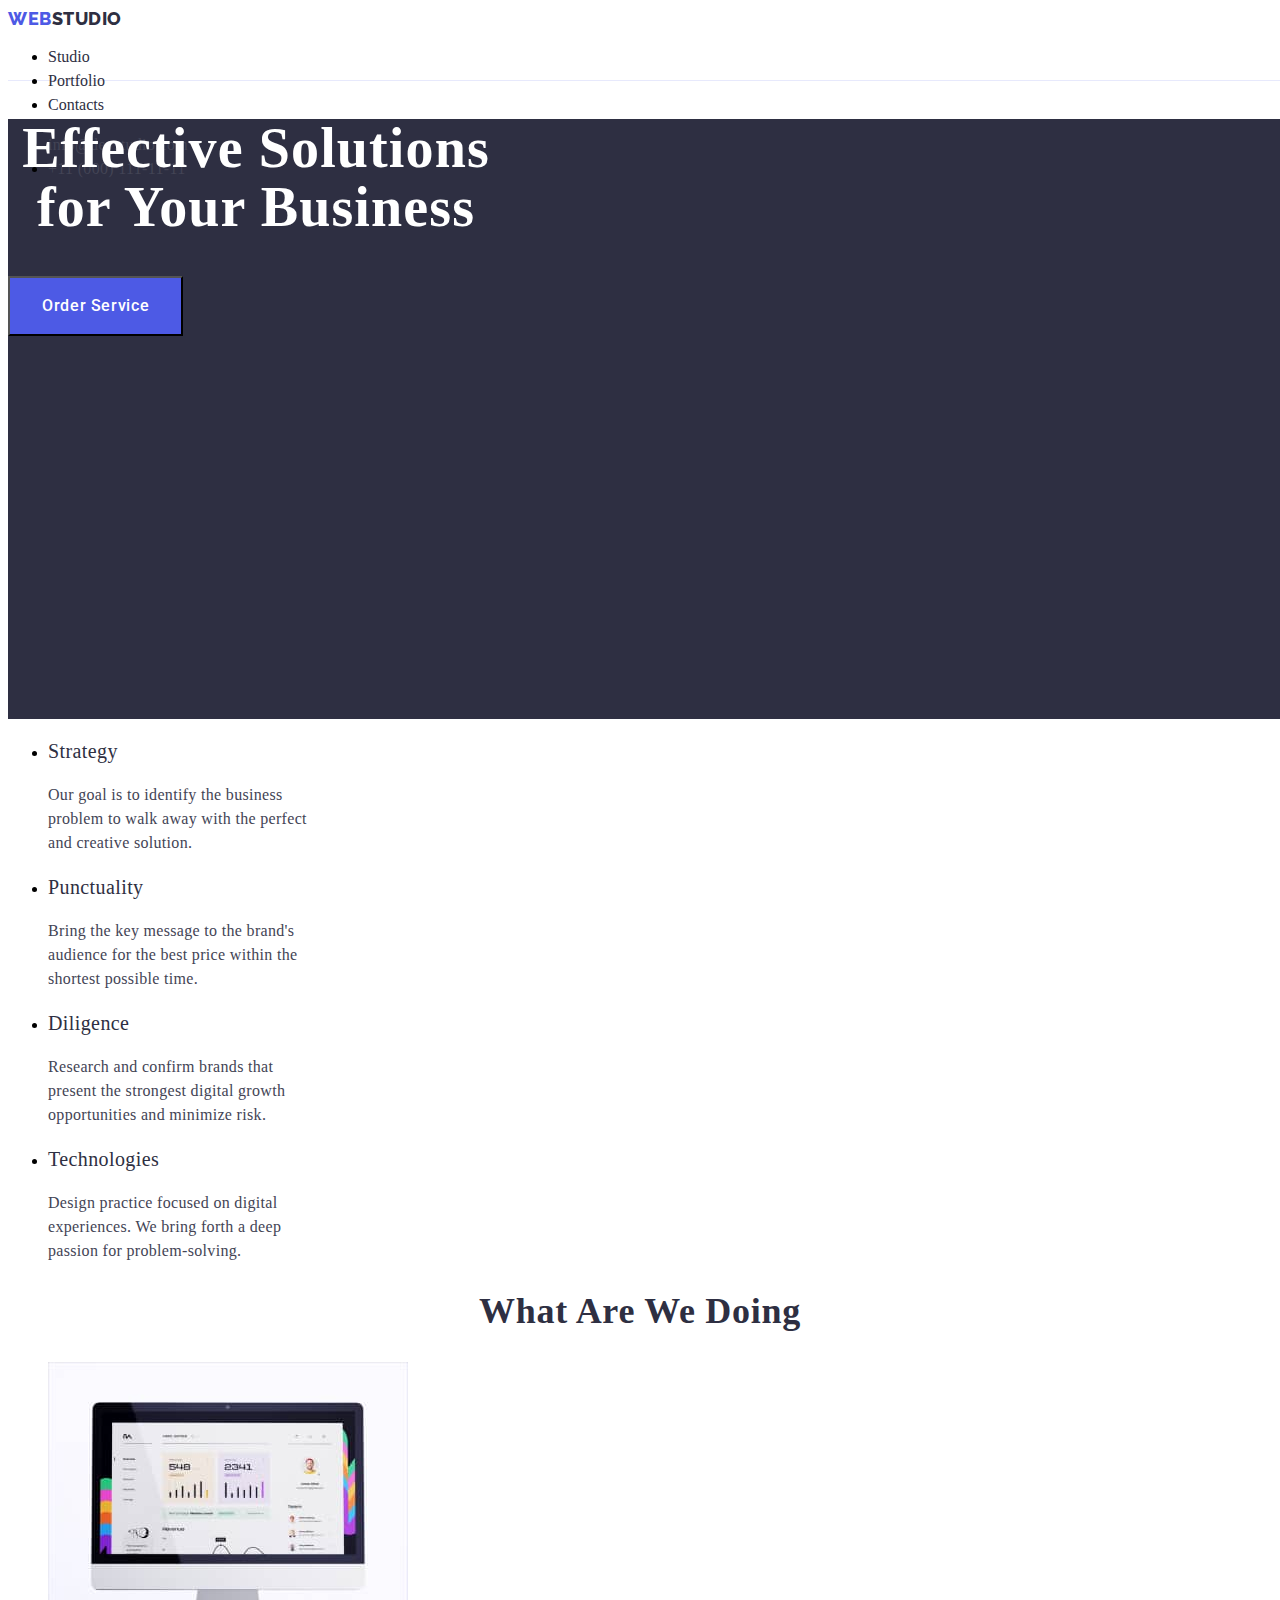
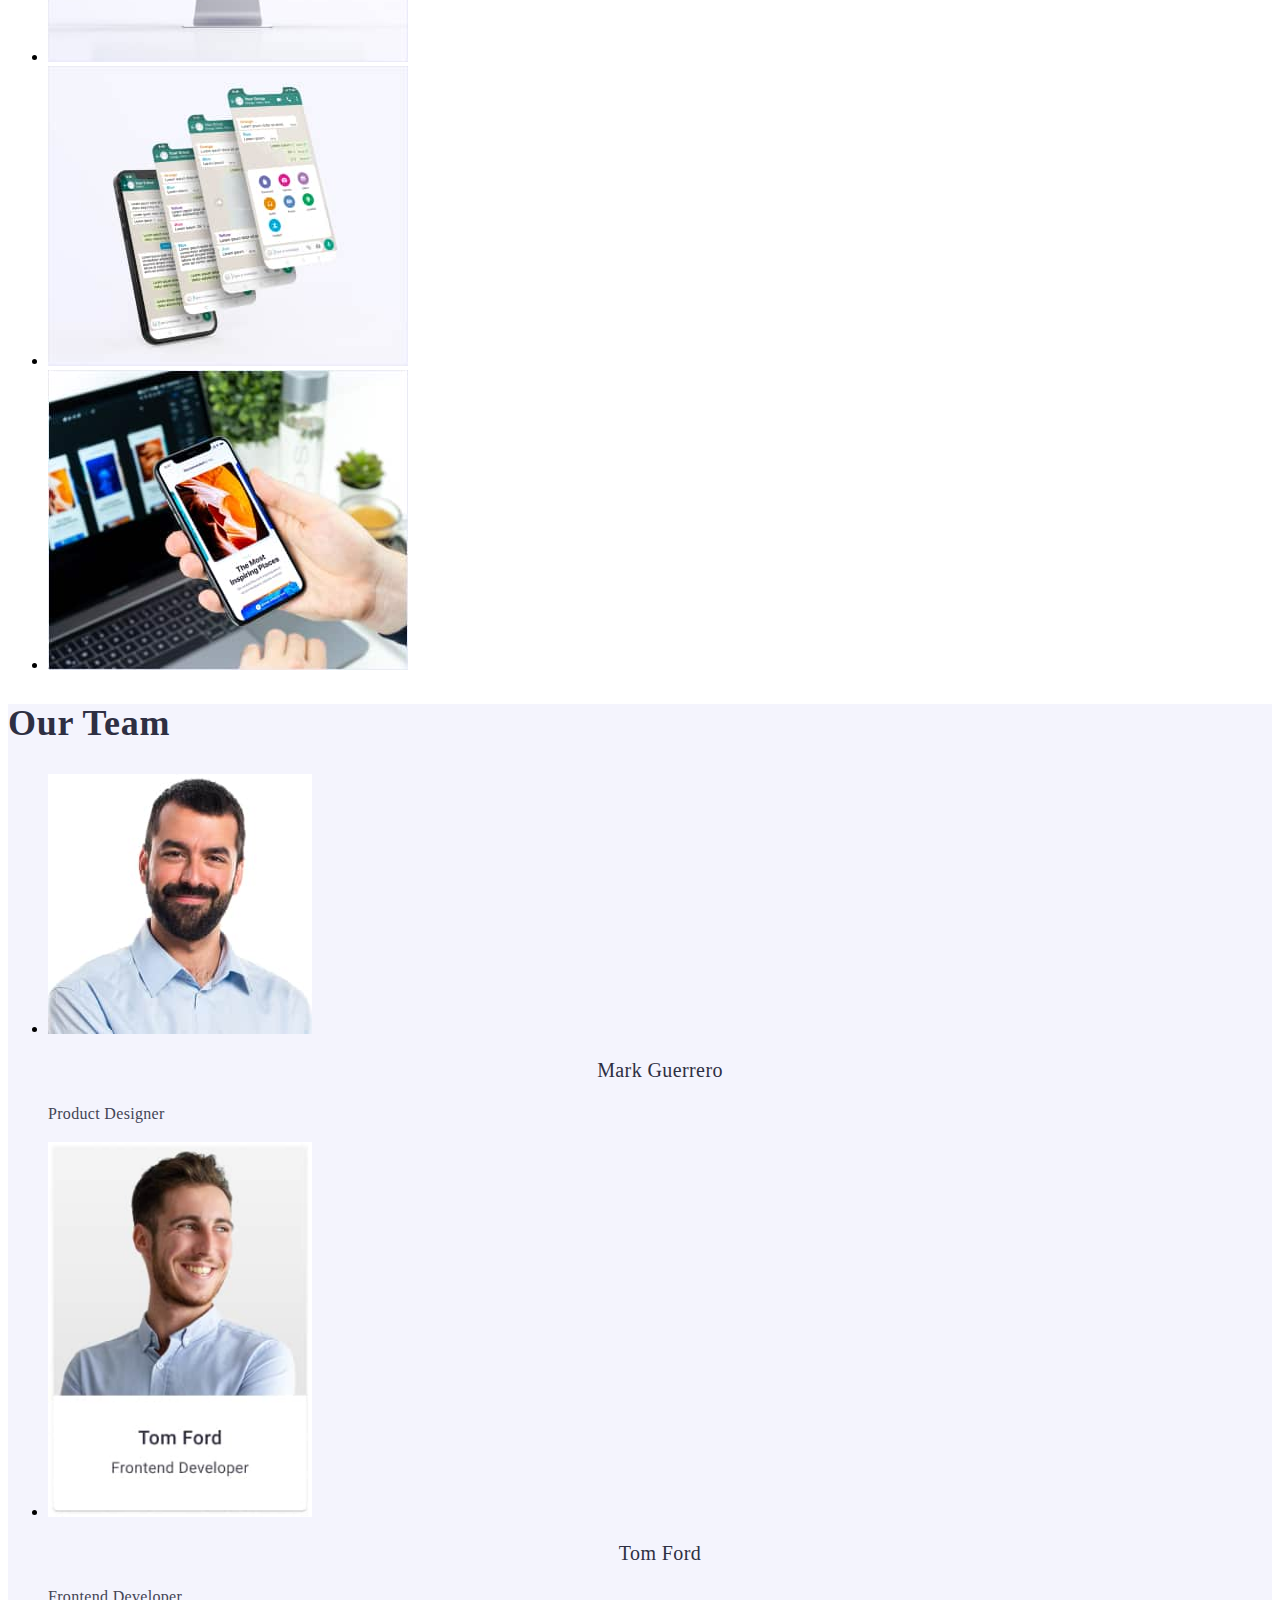
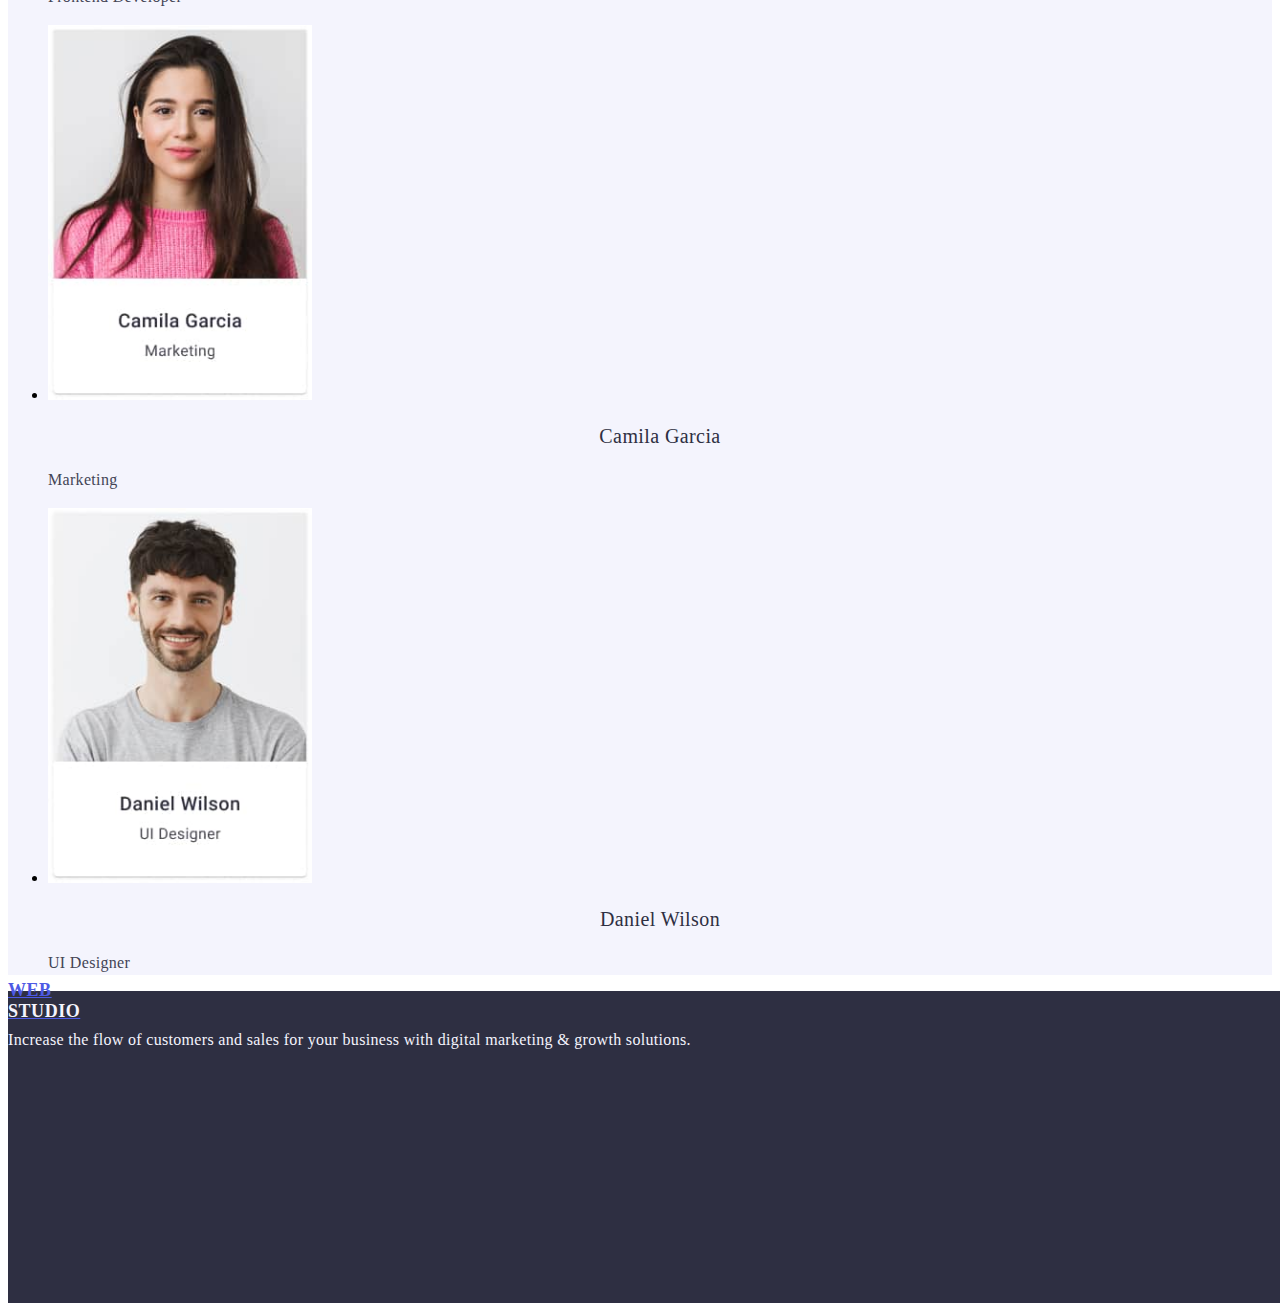
==== commit abe3b4ce: "lesson3" ====
--- a/index.html
+++ b/index.html
@@ -14,10 +14,10 @@
   </head>
   <body>
     <!-- Header -->
-    <header>
+    <header class="header-background-color">
       <nav>
-        <a href="./index.html" class="logo-second-link"
-          ><span class="logo-first-link">Web</span>Studio</a
+        <a href="./portfolio.html" class="logo-first-link"
+          >Web<span class="logo-second-link">Studio</span></a
         >
         <ul>
           <li><a href="index.html" class="topline-words-header">Studio</a></li>
@@ -26,7 +26,7 @@
               >Portfolio</a
             >
           </li>
-          <li><a href="" class="topline-words">Contacts</a></li>
+          <li><a href="" class="topline-words-header">Contacts</a></li>
         </ul>
       </nav>
       <address>
@@ -48,7 +48,7 @@
     <!-- Hero section -->
     <main>
       <!-- Section one -->
-      <section>
+      <section class="hero-section-background">
         <h1 class="hero-section-header">
           Effective Solutions for Your Business
         </h1>
@@ -60,28 +60,28 @@
         <ul class="list">
           <li>
             <h3 class="section-two-header">Strategy</h3>
-            <p class="section-two-pararaf">
+            <p class="section-two-paragraf">
               Our goal is to identify the business problem to walk away with the
               perfect and creative solution.
             </p>
           </li>
           <li>
             <h3 class="section-two-header">Punctuality</h3>
-            <p class="section-two-pararaf">
+            <p class="section-two-paragraf">
               Bring the key message to the brand's audience for the best price
               within the shortest possible time.
             </p>
           </li>
           <li>
             <h3 class="section-two-header">Diligence</h3>
-            <p class="section-two-pararaf">
+            <p class="section-two-paragraf">
               Research and confirm brands that present the strongest digital
               growth opportunities and minimize risk.
             </p>
           </li>
           <li>
             <h3 class="section-two-header">Technologies</h3>
-            <p class="section-two-pararaf">
+            <p class="section-two-paragraf">
               Design practice focused on digital experiences. We bring forth a
               deep passion for problem-solving.
             </p>
@@ -94,13 +94,28 @@
         <h2 class="section-three-header">What are we doing</h2>
         <ul>
           <li>
-            <img src="./images/image-one.jpg" alt="Image-one" width="360" />
+            <img
+              src="./images/image-one.jpg"
+              alt="Image-one"
+              width="360"
+              class="image-section-three"
+            />
           </li>
           <li>
-            <img src="./images/image-two.jpg" alt="Image-two" width="360" />
+            <img
+              src="./images/image-two.jpg"
+              alt="Image-two"
+              width="360"
+              class="image-section-three"
+            />
           </li>
           <li>
-            <img src="./images/image-three.jpg" alt="Image-three" width="360" />
+            <img
+              src="./images/image-three.jpg"
+              alt="Image-three"
+              width="360"
+              class="image-section-three"
+            />
           </li>
         </ul>
       </section>
@@ -139,7 +154,7 @@
 
     <!-- Footer section -->
     <footer class="footer-section-down">
-      <a href="./portfolio.html" class="logo-first-link"
+      <a href="./portfolio.html" class="logo-first-link-light"
         >Web<span class="logo-second-link-light">Studio</span></a
       >
       <p class="fotter-paragraf-section">
--- a/css/styles.css
+++ b/css/styles.css
@@ -21,6 +21,13 @@
 
 /* Classes */
 
+.header-background-color {
+  width: 1440px;
+  height: 72px;
+  flex-shrink: 0;
+  border-bottom: 1px solid var(--CORNFLOWER, #e7e9fc);
+  background: var(--WHITE, #fff);
+}
 .logo-first-link {
   font-family: var(--header-font-family);
   color: var(--iris-color);
@@ -31,7 +38,7 @@
   letter-spacing: 0.54px;
   text-transform: uppercase;
   text-decoration: none;
-  list-style-type: none;
+  width: 44px;
 }
 
 .logo-second-link {
@@ -44,7 +51,22 @@
   letter-spacing: 0.54px;
   text-transform: uppercase;
   text-decoration: none;
-  list-style-type: none;
+  width: 71px;
+}
+
+.logo-first-link-light {
+  color: var(--iris-color);
+  font-size: 18px;
+  font-style: normal;
+  font-weight: 800;
+  line-height: 116.667%;
+  letter-spacing: 0.54px;
+  text-transform: uppercase;
+  display: flex;
+  width: 44px;
+  height: 21px;
+  flex-direction: column;
+  justify-content: center;
 }
 
 .logo-second-link-light {
@@ -55,6 +77,18 @@
   line-height: 116.667%;
   letter-spacing: 0.54px;
   text-transform: uppercase;
+  display: flex;
+  width: 71px;
+  height: 21px;
+  flex-direction: column;
+  justify-content: center;
+}
+
+.hero-section-background {
+  width: 1440px;
+  height: 600px;
+  flex-shrink: 0;
+  background-color: var(--navy-blue-color);
 }
 
 .topline-words-header {
@@ -112,6 +146,8 @@
   font-weight: 700;
   line-height: 107.143%;
   letter-spacing: 1.12px;
+  text-align: center;
+  width: 496px;
   text-align: center;
 }
 
@@ -126,6 +162,10 @@
   line-height: 150%;
   letter-spacing: 0.64px;
   cursor: pointer;
+  display: inline-flex;
+  padding: 16px 32px;
+  align-items: flex-start;
+  gap: 10px;
 }
 
 .hero-section-button:hover,
@@ -140,15 +180,17 @@
   font-weight: 500;
   line-height: 120%;
   letter-spacing: 0.4px;
-}
-
-.section-two-pararaf {
-  color: var(--slate-color);
-  font-size: 16px;
-  font-style: normal;
-  font-weight: 400;
-  line-height: 150%;
-  letter-spacing: 0.32px;
+  width: 264px;
+}
+
+.section-two-paragraf {
+  color: var(--slate-color);
+  font-size: 16px;
+  font-style: normal;
+  font-weight: 400;
+  line-height: 150%;
+  letter-spacing: 0.32px;
+  width: 264px;
 }
 
 .section-three-header {
@@ -159,10 +201,17 @@
   line-height: 111.111%;
   letter-spacing: 0.72px;
   text-transform: capitalize;
+  text-align: center;
 }
 
 .section-four-page {
   background-color: #f4f4fd;
+}
+
+.image-section-three {
+  display: inline-flex;
+  flex-direction: column;
+  align-items: flex-start;
 }
 
 .section-four-header {
@@ -205,9 +254,13 @@
 
 .footer-section-down {
   background-color: #2e2f42;
+  width: 1440px;
+  height: 312px;
+  flex-shrink: 0;
 }
 
 .filter-buttons-section {
+  font-family: var(--text-font-family);
   border-color: var(--cornflower-color);
   color: var(--iris-color);
   background-color: var(--cloud-color);
@@ -230,8 +283,8 @@
   font-size: 20px;
   font-style: normal;
   font-weight: 500;
-  line-height: 120%;
-  letter-spacing: 0.4px;
+  line-height: 1.2;
+  letter-spacing: 0.02em;
 }
 
 .image-card-paragraf {
@@ -239,6 +292,6 @@
   font-size: 16px;
   font-style: normal;
   font-weight: 400;
-  line-height: 150%;
-  letter-spacing: 0.32px;
-}
+  line-height: 1.5;
+  letter-spacing: 0.02em;
+}
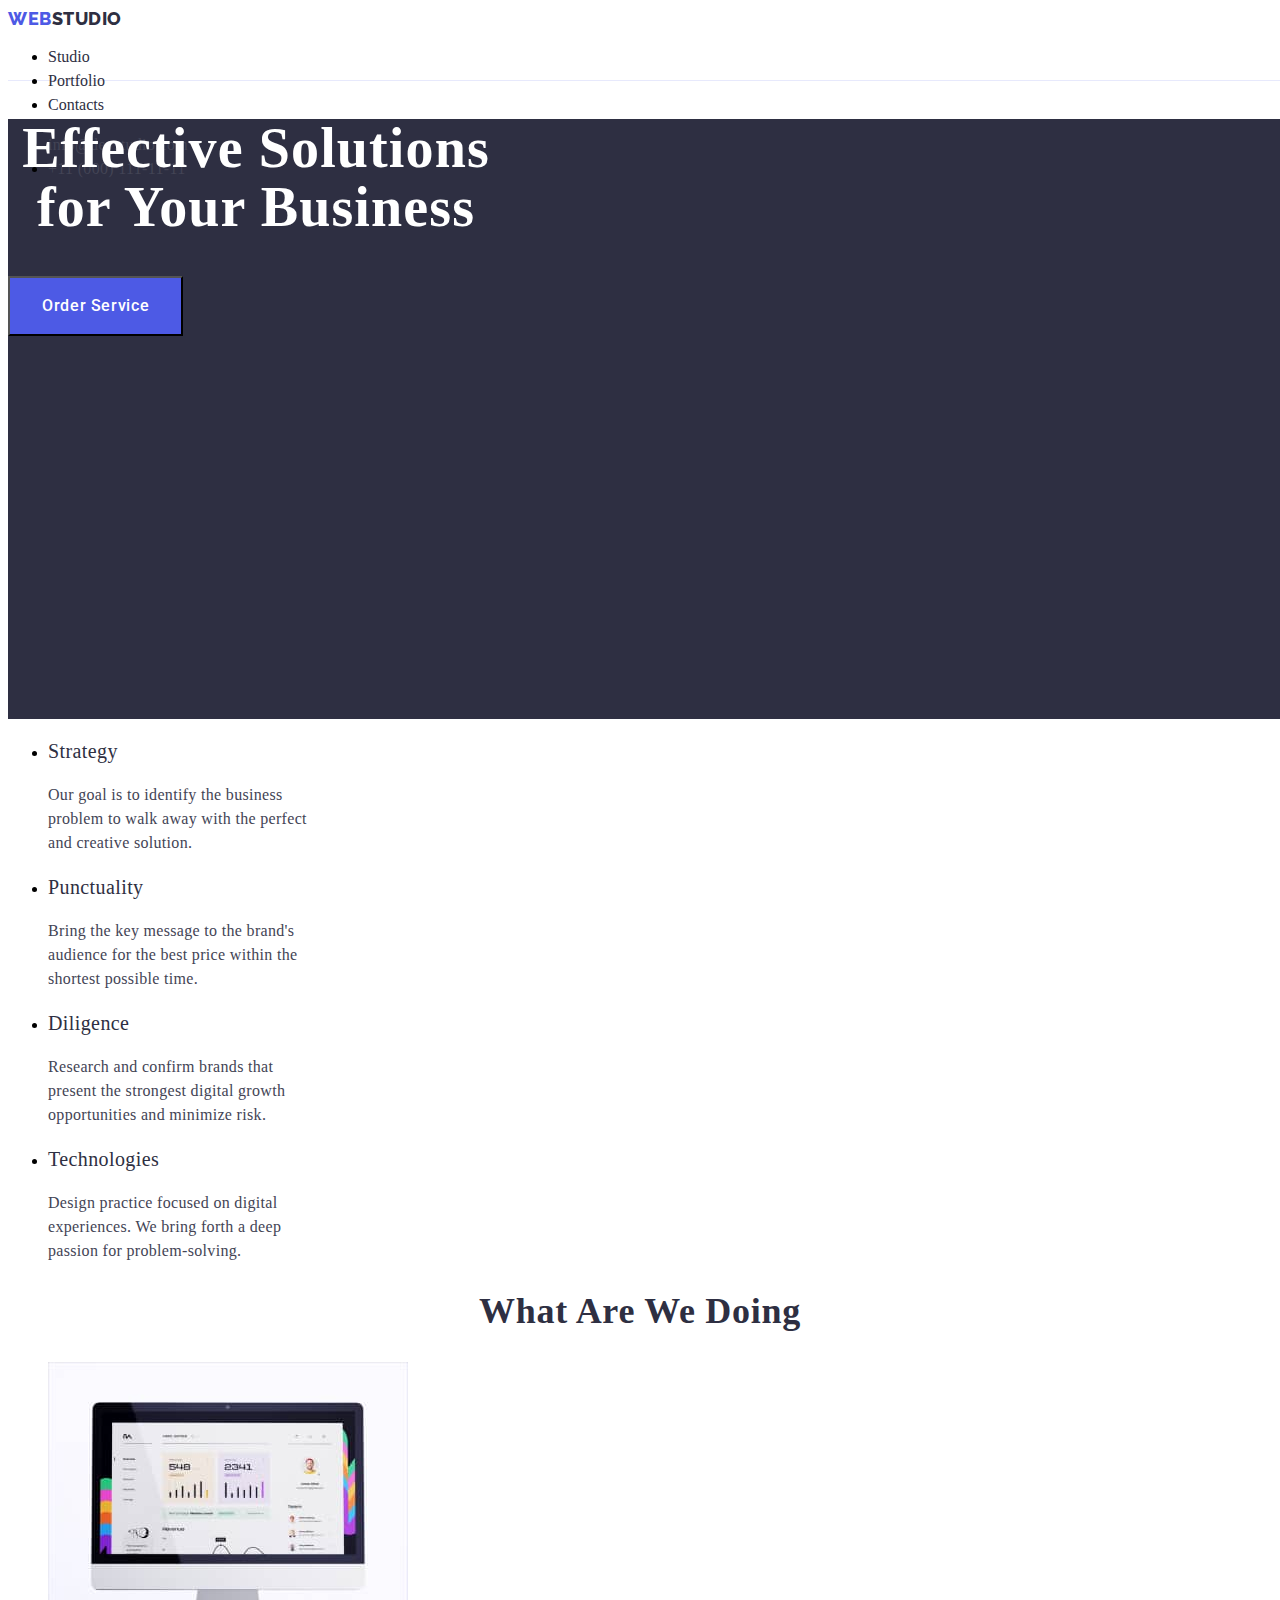
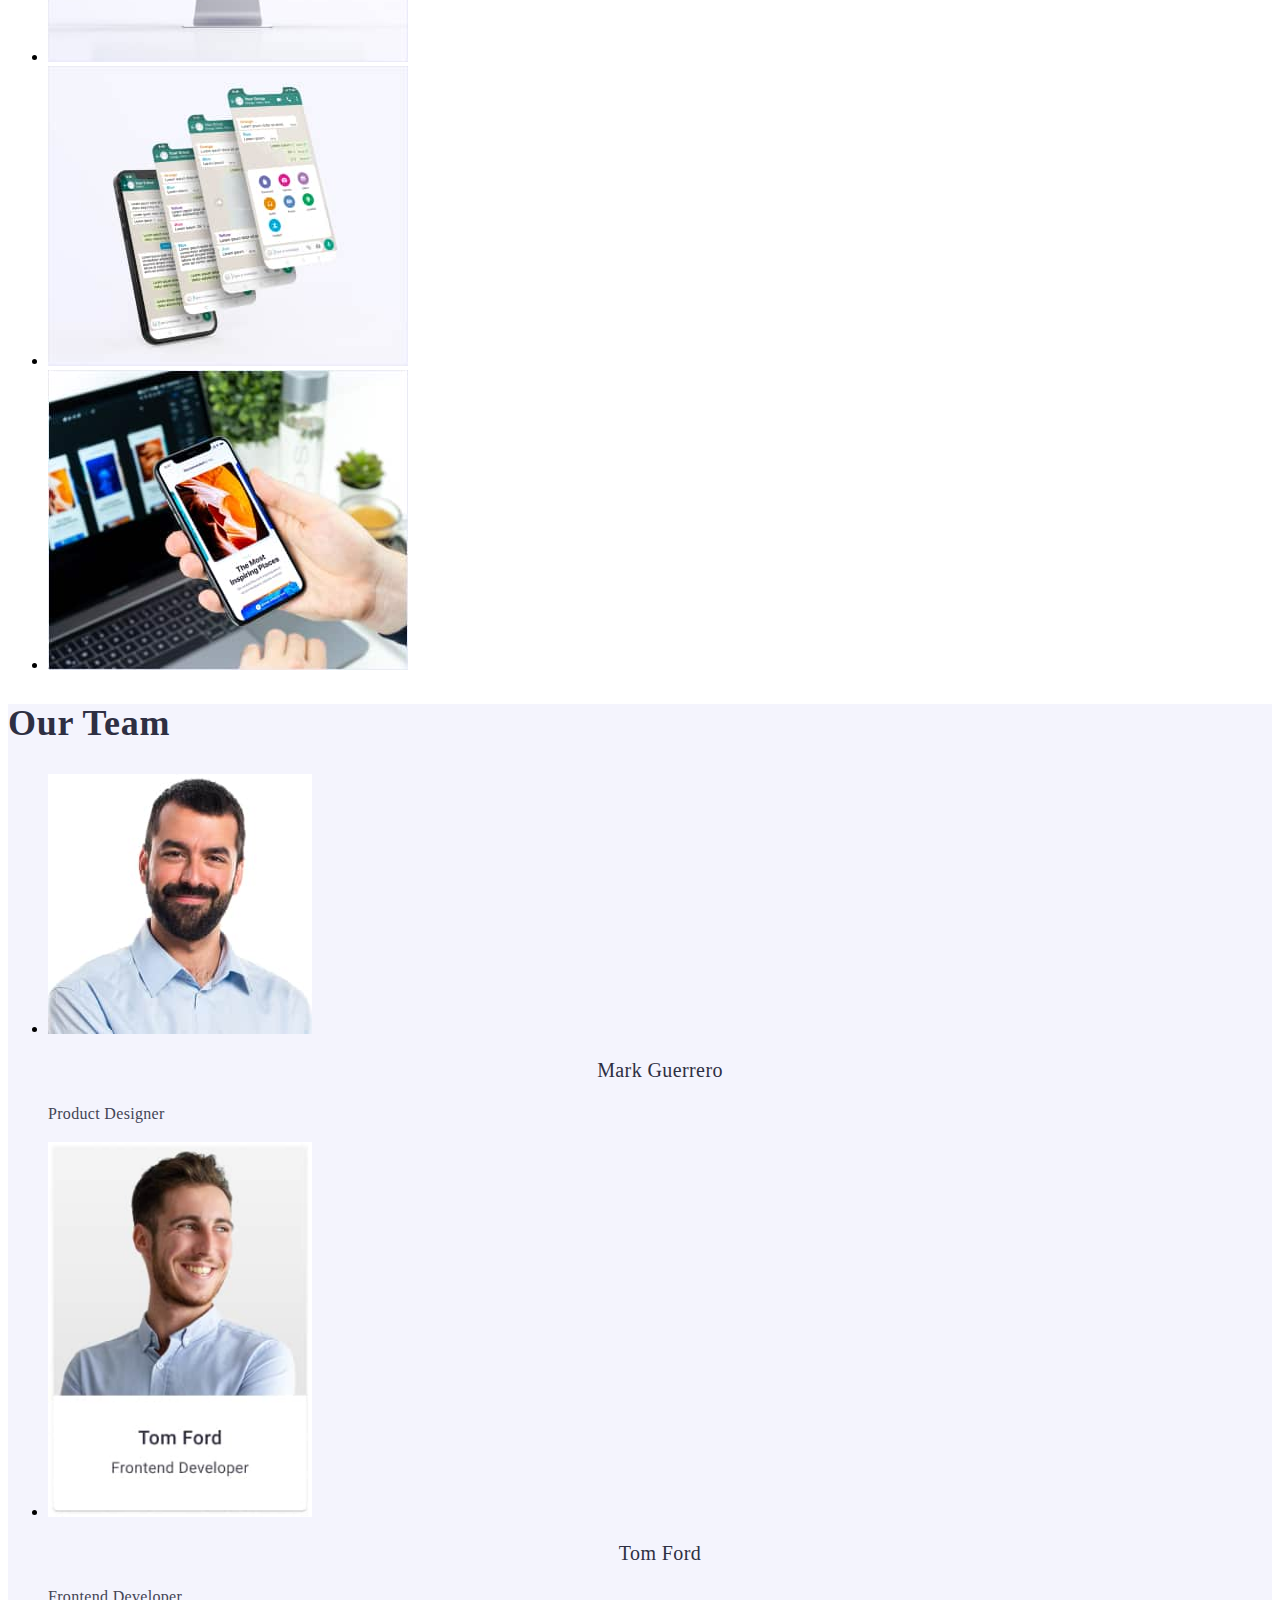
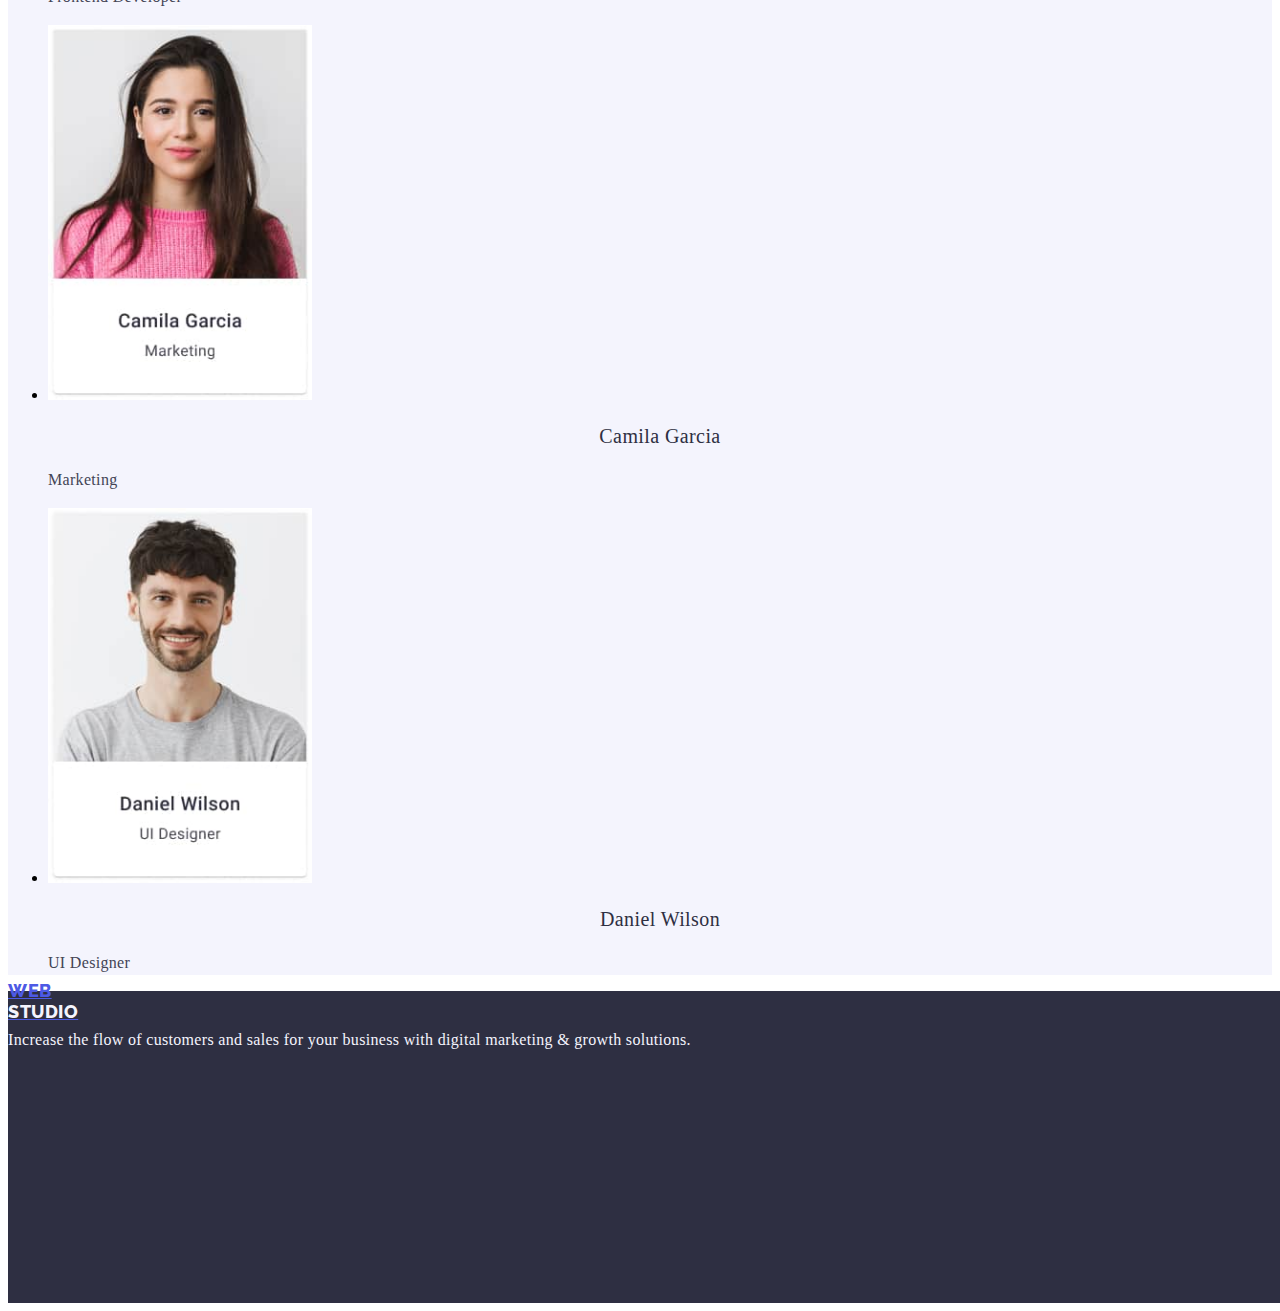
==== commit 7f0d3a26: "lesson3" ====
--- a/index.html
+++ b/index.html
@@ -92,7 +92,7 @@
       <!-- Section three -->
       <section>
         <h2 class="section-three-header">What are we doing</h2>
-        <ul>
+        <ul calss="list">
           <li>
             <img
               src="./images/image-one.jpg"
@@ -154,8 +154,8 @@
 
     <!-- Footer section -->
     <footer class="footer-section-down">
-      <a href="./portfolio.html" class="logo-first-link-light"
-        >Web<span class="logo-second-link-light">Studio</span></a
+      <a href="./portfolio.html" class="logo-first-link-light link"
+        >Web<span class="logo-second-link-light link">Studio</span></a
       >
       <p class="fotter-paragraf-section">
         Increase the flow of customers and sales for your business with digital
--- a/css/styles.css
+++ b/css/styles.css
@@ -55,11 +55,12 @@
 }
 
 .logo-first-link-light {
+  font-family: var(--header-font-family);
   color: var(--iris-color);
   font-size: 18px;
   font-style: normal;
   font-weight: 800;
-  line-height: 116.667%;
+  line-height: 1.17;
   letter-spacing: 0.54px;
   text-transform: uppercase;
   display: flex;
@@ -70,11 +71,12 @@
 }
 
 .logo-second-link-light {
+  font-family: var(--header-font-family);
   color: var(--cloud-color);
   font-size: 18px;
   font-style: normal;
   font-weight: 800;
-  line-height: 116.667%;
+  line-height: 1.17;
   letter-spacing: 0.54px;
   text-transform: uppercase;
   display: flex;
@@ -171,6 +173,7 @@
 .hero-section-button:hover,
 .hero-section-button:focus {
   color: var(--ocean-color);
+  background-color: var(--ocean-color);
 }
 
 .section-two-header {
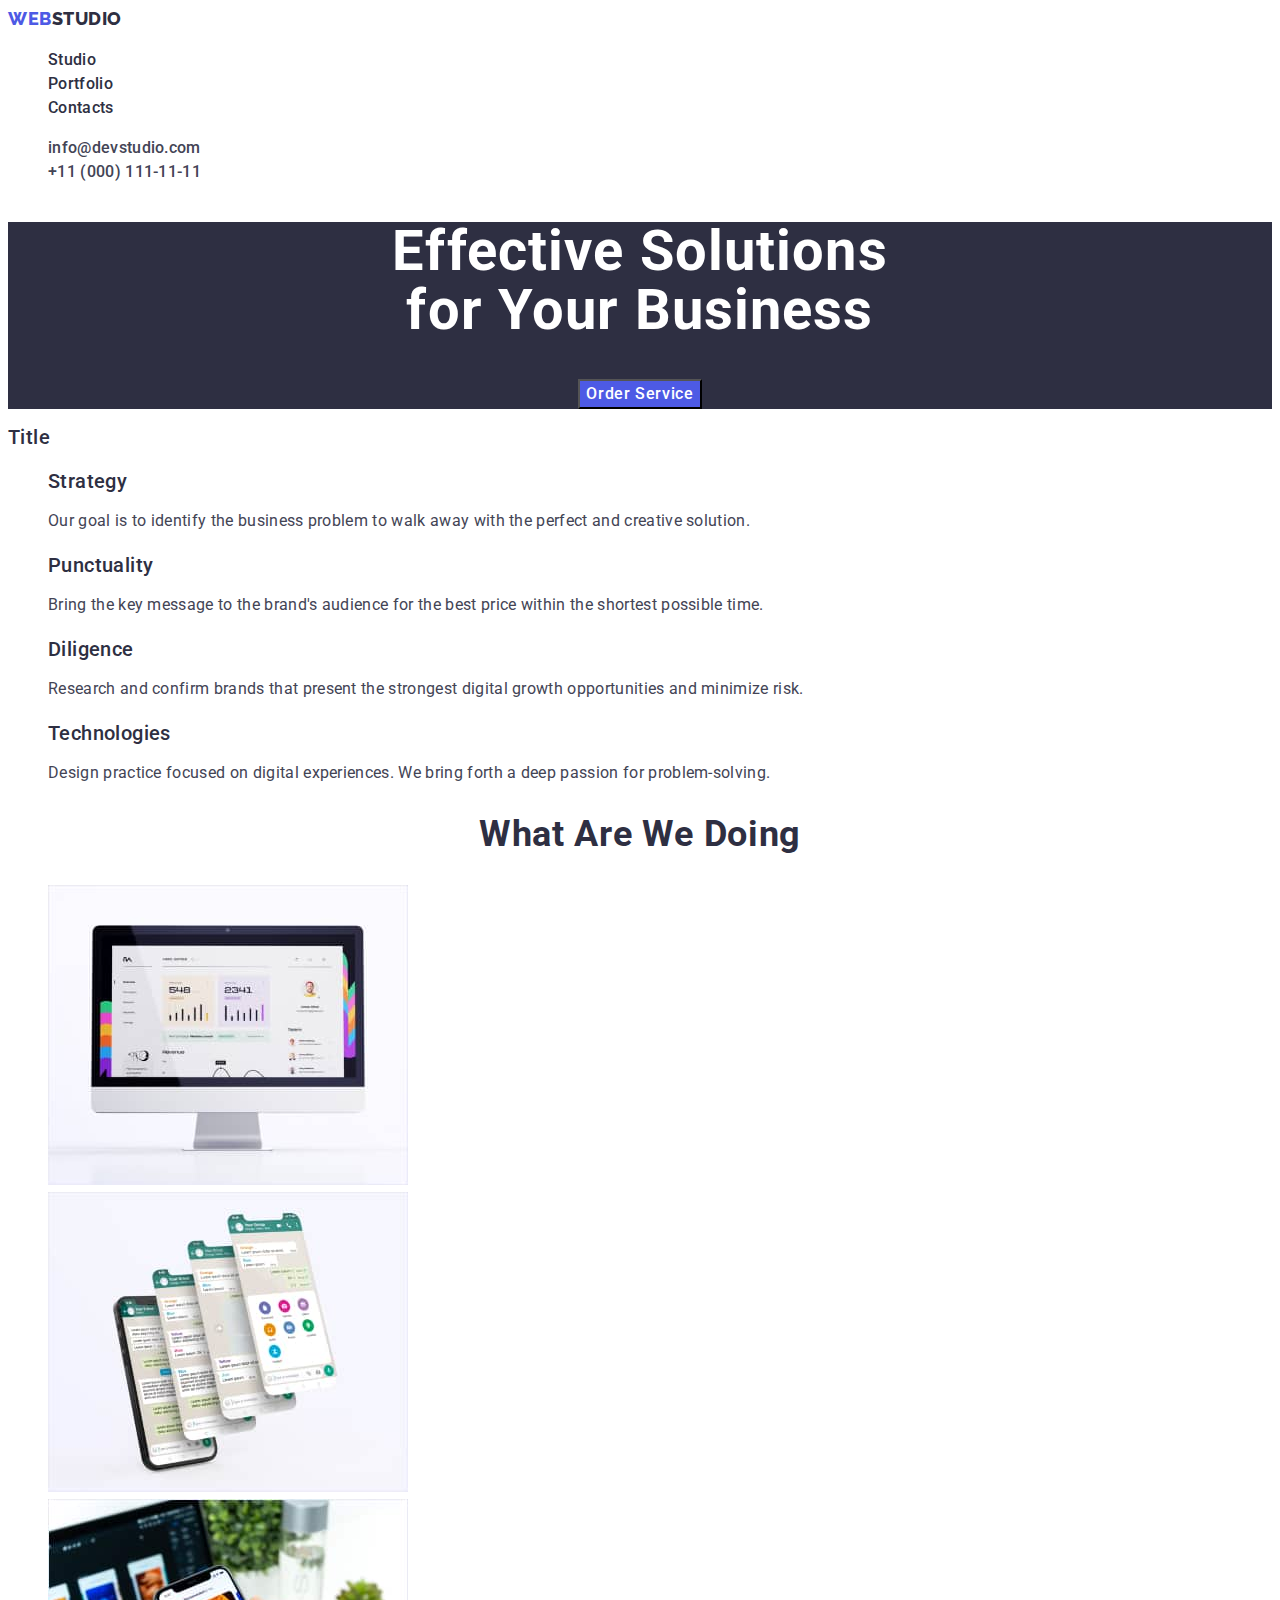
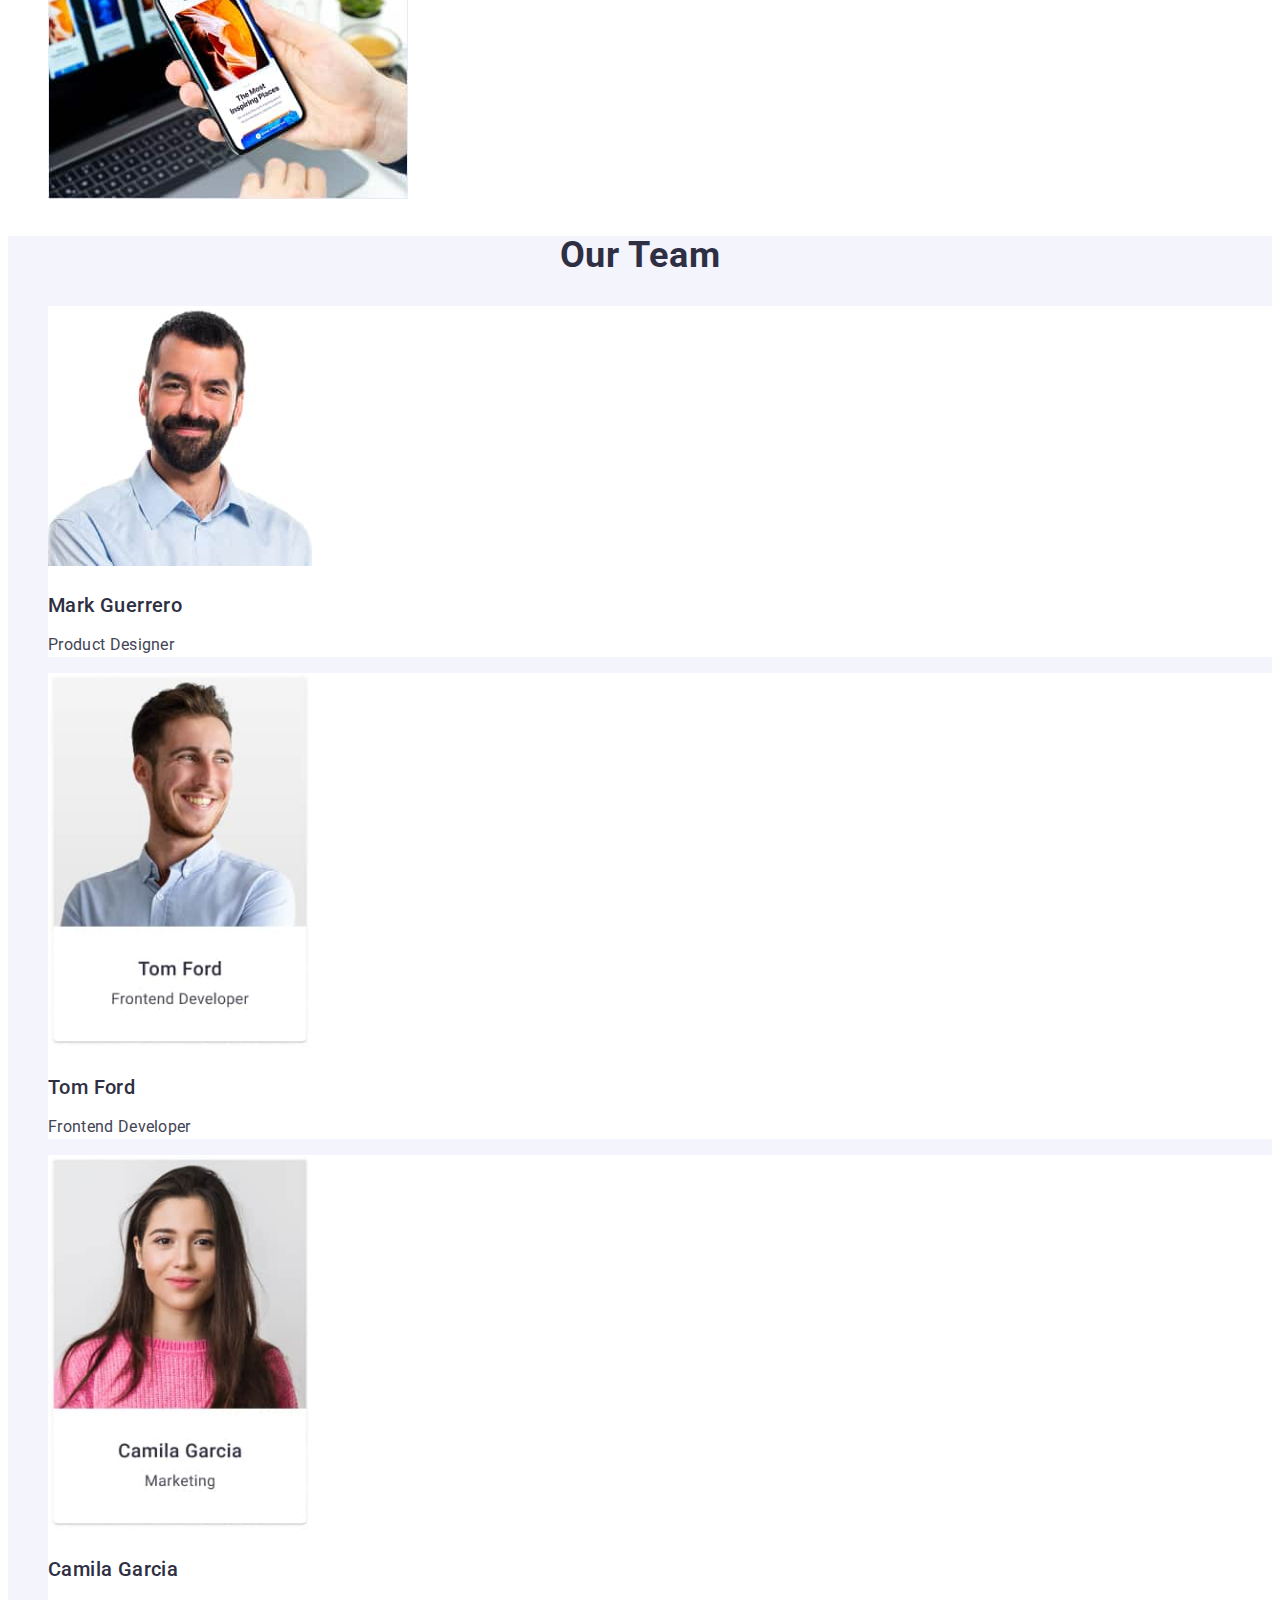
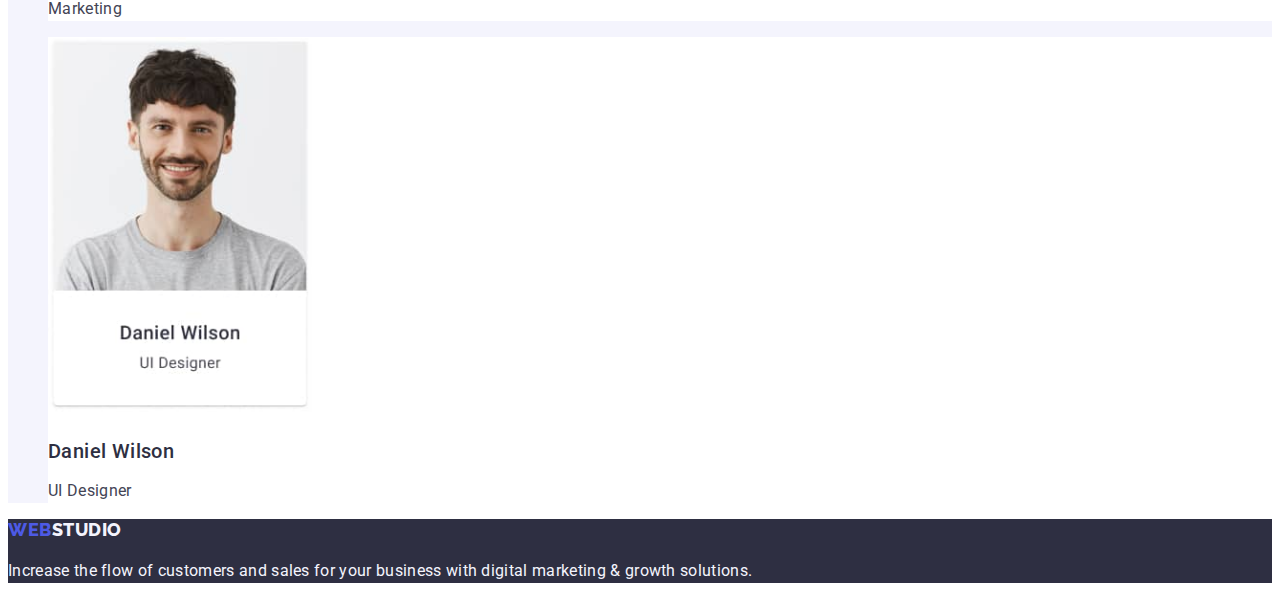
==== commit d508d6cf: "lesson3" ====
--- a/index.html
+++ b/index.html
@@ -10,158 +10,159 @@
       rel="stylesheet"
     />
     <link rel="stylesheet" href="./css/styles.css" />
-    <title>hw-001</title>
+    <title>goit-markup-hw-01</title>
   </head>
   <body>
-    <!-- Header -->
-    <header class="header-background-color">
-      <nav>
-        <a href="./portfolio.html" class="logo-first-link"
-          >Web<span class="logo-second-link">Studio</span></a
+    <header>
+      <nav class="nav-bar">
+        <a href="./index.html" class="logo link"
+          >Web<span class="second-word">Studio</span></a
         >
-        <ul>
-          <li><a href="index.html" class="topline-words-header">Studio</a></li>
+        <ul class="list nav-links">
+          <li><a href="./index.html" class="list-link link">Studio</a></li>
           <li>
-            <a href="./portfolio.html" class="topline-words-header"
-              >Portfolio</a
-            >
+            <a href="./portfolio.html" class="list-link link">Portfolio</a>
           </li>
-          <li><a href="" class="topline-words-header">Contacts</a></li>
+          <li><a href="" class="list-link link">Contacts</a></li>
         </ul>
       </nav>
-      <address>
-        <ul>
+      <address class="contact">
+        <ul class="list nav-links">
           <li>
-            <a href="mailto:info@devstudio.com" class="address-mail-header"
+            <a href="mailto:info@devstudio.com" class="contact-link link"
               >info@devstudio.com</a
             >
           </li>
           <li>
-            <a href="tel:+110001111111" class="address-phone-number"
+            <a href="tel:+110001111111" class="contact-link link"
               >+11 (000) 111-11-11</a
             >
           </li>
         </ul>
       </address>
     </header>
-
-    <!-- Hero section -->
     <main>
-      <!-- Section one -->
-      <section class="hero-section-background">
-        <h1 class="hero-section-header">
-          Effective Solutions for Your Business
+      <section class="primary-section">
+        <h1 class="primary-title">
+          Effective Solutions<br />
+          for Your Business
         </h1>
-        <button type="button" class="hero-section-button">Order Service</button>
+        <button type="button" class="hero-button">Order Service</button>
       </section>
-      <!-- Section two -->
-      <section>
-        <h2 hidden>Title</h2>
+      <section class="first-section">
+        <h2 class="sub-title">Title</h2>
         <ul class="list">
           <li>
-            <h3 class="section-two-header">Strategy</h3>
-            <p class="section-two-paragraf">
+            <h3 class="sub-title">Strategy</h3>
+            <p class="sub-text">
               Our goal is to identify the business problem to walk away with the
               perfect and creative solution.
             </p>
           </li>
           <li>
-            <h3 class="section-two-header">Punctuality</h3>
-            <p class="section-two-paragraf">
+            <h3 class="sub-title">Punctuality</h3>
+            <p class="sub-text">
               Bring the key message to the brand's audience for the best price
               within the shortest possible time.
             </p>
           </li>
           <li>
-            <h3 class="section-two-header">Diligence</h3>
-            <p class="section-two-paragraf">
+            <h3 class="sub-title">Diligence</h3>
+            <p class="sub-text">
               Research and confirm brands that present the strongest digital
               growth opportunities and minimize risk.
             </p>
           </li>
           <li>
-            <h3 class="section-two-header">Technologies</h3>
-            <p class="section-two-paragraf">
+            <h3 class="sub-title">Technologies</h3>
+            <p class="sub-text">
               Design practice focused on digital experiences. We bring forth a
               deep passion for problem-solving.
             </p>
           </li>
         </ul>
       </section>
-
-      <!-- Section three -->
       <section>
-        <h2 class="section-three-header">What are we doing</h2>
-        <ul calss="list">
+        <h2 class="section-title">What are we doing</h2>
+        <ul class="list">
           <li>
             <img
               src="./images/image-one.jpg"
-              alt="Image-one"
+              alt="Code writting"
               width="360"
-              class="image-section-three"
+              height="300"
             />
           </li>
           <li>
             <img
               src="./images/image-two.jpg"
-              alt="Image-two"
+              alt="mobile design"
               width="360"
-              class="image-section-three"
+              height="300"
             />
           </li>
           <li>
             <img
               src="./images/image-three.jpg"
-              alt="Image-three"
+              alt="color design"
               width="360"
-              class="image-section-three"
+              height="300"
             />
           </li>
         </ul>
       </section>
-
-      <!-- Section four -->
-      <section class="section-four-page">
-        <h2 class="section-four-header">Our Team</h2>
+      <section class="team-section">
+        <h2 class="section-title">Our Team</h2>
         <ul class="list">
-          <li>
-            <img src="./images/team-man-one.jpg" alt="Man-One" width="264" />
-            <h3 class="section-four-names">Mark Guerrero</h3>
-            <p class="section-four-jobs">Product Designer</p>
+          <li class="team-member">
+            <img
+              src="./images/team-man-one.jpg"
+              alt="team member"
+              width="264"
+            />
+            <h3 class="sub-title">Mark Guerrero</h3>
+            <p class="sub-text">Product Designer</p>
           </li>
-          <li>
-            <img src="./images/team-man-two.jpg" alt="Man-Two" width="264" />
-            <h3 class="section-four-names">Tom Ford</h3>
-            <p class="section-four-jobs">Frontend Developer</p>
+          <li class="team-member">
+            <img
+              src="./images/team-man-two.jpg"
+              alt="team member"
+              width="264"
+            />
+            <h3 class="sub-title">Tom Ford</h3>
+            <p class="sub-text">Frontend Developer</p>
           </li>
-          <li>
+          <li class="team-member">
             <img
               src="./images/team-women-three.jpg"
-              alt="Woman-three"
+              alt="team member"
               width="264"
             />
-            <h3 class="section-four-names">Camila Garcia</h3>
-            <p class="section-four-jobs">Marketing</p>
+
+            <h3 class="sub-title">Camila Garcia</h3>
+            <p class="sub-text">Marketing</p>
           </li>
-          <li>
-            <img src="./images/team-man-four.jpg" alt="Man-Four" width="264" />
-            <h3 class="section-four-names">Daniel Wilson</h3>
-            <p class="section-four-jobs">UI Designer</p>
+          <li class="team-member">
+            <img
+              src="./images/team-man-four.jpg"
+              alt="team member"
+              width="264"
+            />
+
+            <h3 class="sub-title">Daniel Wilson</h3>
+            <p class="sub-text">UI Designer</p>
           </li>
         </ul>
       </section>
     </main>
-
-    <!-- Footer section -->
-    <footer class="footer-section-down">
-      <a href="./portfolio.html" class="logo-first-link-light link"
-        >Web<span class="logo-second-link-light link">Studio</span></a
+    <footer class="footer-content">
+      <a href="./index.html" class="footer-logo logo link"
+        >Web<span class="span">Studio</span></a
       >
-      <p class="fotter-paragraf-section">
+      <p class="footer-text">
         Increase the flow of customers and sales for your business with digital
-        marketing &amp; growth solutions.
+        marketing & growth solutions.
       </p>
-      <address></address>
     </footer>
   </body>
 </html>
--- a/css/styles.css
+++ b/css/styles.css
@@ -1,300 +1,187 @@
 :root {
-  --text-font-family: "Roboto", sans-serif;
-  --header-font-family: "Raleway", sans-serif;
-  --iris-color: #4d5ae5;
-  --navy-blue-color: #2e2f42;
-  --white-color: #fff;
-  --slate-color: #434455;
-  --cloud-color: #f4f4fd;
-  --cornflower-color: #e7e9fc;
-  --ocean-color: #404bbf;
-  --shadow-color: rgba(0, 0, 0, 0.15);
+  --primary-brand: #4d5ae5;
+  --pressed-state: #404bbf;
+  --dark: #2e2f42;
+  --succes: #31d0aa;
+  --text: #434455;
+  --subtle-text: #8e8f99;
+  --accent: #e7e9fc;
+  --modal-overlay: #f4f4fd;
+  --hero-background: #2e2f42;
+  --white-background: #2e2f42;
+  --mmodal-background: #ffffff;
+  --fs-small: 18px;
+  --fs-body: 16px;
+  --fs-title: 56px;
+  --fs-h2: 36px;
+  --fs-medoi: 20px;
+  --fs-extra-small: 12px;
+  --fw-blackt: 800;
+  --fw-boldt: 700;
+  --fw-normalt: 400;
+  --fw-mediumt: 500;
 }
 
-/* Global styles */
-
-.body {
-  font-family: var(--text-font-family);
-  color: var(--slate-color);
-  background-color: var(--white-color);
+body {
+  font-family: "Roboto", sans-serif;
+  color: #434455;
+  font-size: 16px;
+  font-style: normal;
+  font-weight: 400;
+  line-height: 24px;
+  letter-spacing: 0.02em;
+  background: #ffffff;
 }
-
-/* Classes */
-
-.header-background-color {
-  width: 1440px;
-  height: 72px;
-  flex-shrink: 0;
-  border-bottom: 1px solid var(--CORNFLOWER, #e7e9fc);
-  background: var(--WHITE, #fff);
-}
-.logo-first-link {
-  font-family: var(--header-font-family);
-  color: var(--iris-color);
+.logo {
+  font-family: "Raleway", sans-serif;
   font-size: 18px;
   font-style: normal;
   font-weight: 800;
-  line-height: 1.17;
-  letter-spacing: 0.54px;
+  line-height: 1.17em;
+  letter-spacing: 0.03em;
+  text-decoration: none;
   text-transform: uppercase;
+  color: #4d5ae5;
+}
+.link {
   text-decoration: none;
-  width: 44px;
+}
+.second-word {
+  color: #2e2f42;
+}
+.list-link {
+  color: #2e2f42;
+  text-decoration: none;
+  font-size: 16px;
+  font-weight: 500;
+  line-height: 1.5em;
 }
 
-.logo-second-link {
-  font-family: var(--header-font-family);
-  color: var(--navy-blue-color);
-  font-size: 18px;
-  font-style: normal;
-  font-weight: 800;
-  line-height: 1.17;
-  letter-spacing: 0.54px;
-  text-transform: uppercase;
-  text-decoration: none;
-  width: 71px;
+.list-link:hover {
+  color: #404bbf;
 }
 
-.logo-first-link-light {
-  font-family: var(--header-font-family);
-  color: var(--iris-color);
-  font-size: 18px;
+.list-link:focus {
+  color: #404bbf;
+}
+.contact {
   font-style: normal;
-  font-weight: 800;
-  line-height: 1.17;
-  letter-spacing: 0.54px;
-  text-transform: uppercase;
-  display: flex;
-  width: 44px;
-  height: 21px;
-  flex-direction: column;
-  justify-content: center;
 }
 
-.logo-second-link-light {
-  font-family: var(--header-font-family);
-  color: var(--cloud-color);
-  font-size: 18px;
-  font-style: normal;
-  font-weight: 800;
-  line-height: 1.17;
-  letter-spacing: 0.54px;
-  text-transform: uppercase;
-  display: flex;
-  width: 71px;
-  height: 21px;
-  flex-direction: column;
-  justify-content: center;
+.contact-link {
+  color: #434455;
+  font-size: 16px;
+  font-weight: 500;
+  line-height: 1.5em;
+}
+.contact-link:hover {
+  color: #404bbf;
+}
+.contact-link:focus {
+  color: #404bbf;
+}
+.primary-section {
+  background-color: #2e2f42;
+  text-align: center;
+}
+.primary-title {
+  letter-spacing: 0.02em;
+  font-size: 56px;
+  line-height: 1.07em;
+  color: #ffffff;
 }
 
-.hero-section-background {
-  width: 1440px;
-  height: 600px;
-  flex-shrink: 0;
-  background-color: var(--navy-blue-color);
+.hero-button {
+  font-family: "Roboto", sans-serif;
+  font-weight: 500;
+  font-size: 16px;
+  line-height: 1.5em;
+  letter-spacing: 0.04em;
+  background: #4d5ae5;
+  color: #fff;
+  cursor: pointer;
+}
+.hero-button:hover {
+  background-color: #404bbf;
+}
+.hero-button:focus {
+  background-color: #404bbf;
 }
 
-.topline-words-header {
-  color: var(--navy-blue-color);
-  font-size: 16px;
-  font-style: normal;
-  font-weight: 500;
-  line-height: 1.5;
-  letter-spacing: 0, 02em;
-  text-decoration: none;
-  list-style-type: none;
+.list {
+  list-style: none;
 }
 
-.topline-words-header:hover,
-.topline-words-header:focus {
-  color: var(--iris-color);
+.section-title {
+  letter-spacing: 0.02em;
+  text-align: center;
+  text-transform: capitalize;
+  font-size: 36px;
+  line-height: 1.11em;
+  color: #2e2f42;
+}
+.team-section {
+  background-color: #f4f4fd;
+}
+.team-member {
+  background-color: #ffffff;
+}
+.sub-title {
+  letter-spacing: 0.02em;
+  font-weight: 500;
+  font-size: 20px;
+  line-height: 1.2em;
+  color: #2e2f42;
+  margin-bottom: 8px;
 }
 
-.address-mail-header {
-  color: var(--slate-color);
+.sub-text {
   font-size: 16px;
-  font-style: normal;
-  font-weight: 400;
-  line-height: 1.5;
-  letter-spacing: 0.32px;
-  text-decoration: none;
-  list-style-type: none;
+  line-height: 1.5em;
+  color: #434455;
+  letter-spacing: 0.02em;
+}
+.footer-content {
+  background-color: #2e2f42;
 }
 
-.address-mail-header:hover,
-.address-mail-header:focus {
-  color: var(--iris-color);
+.footer-text {
+  line-height: 1.5em;
+  color: #f4f4fd;
+}
+.footer-content .span {
+  color: #f4f4fd;
 }
 
-.address-phone-number {
-  color: var(--slate-color);
+.button {
+  font-family: "Roboto", sans-serif;
+  font-weight: 500;
   font-size: 16px;
-  font-style: normal;
-  font-weight: 400;
-  line-height: 1.5;
-  letter-spacing: 0.32px;
-  text-decoration: none;
-  list-style-type: none;
-}
-
-.address-phone-number:hover,
-.address-phone-number:focus {
-  color: var(--iris-color);
-}
-
-.hero-section-header {
-  color: var(--white-color);
-  font-size: 56px;
-  font-style: normal;
-  font-weight: 700;
-  line-height: 107.143%;
-  letter-spacing: 1.12px;
-  text-align: center;
-  width: 496px;
-  text-align: center;
-}
-
-.hero-section-button {
-  font-family: var(--text-font-family);
-  color: var(--white-color);
-  background: var(--iris-color);
-  box-shadow: var(--shadow-color);
-  font-size: 16px;
-  font-style: normal;
-  font-weight: 500;
-  line-height: 150%;
-  letter-spacing: 0.64px;
-  cursor: pointer;
-  display: inline-flex;
-  padding: 16px 32px;
-  align-items: flex-start;
-  gap: 10px;
-}
-
-.hero-section-button:hover,
-.hero-section-button:focus {
-  color: var(--ocean-color);
-  background-color: var(--ocean-color);
-}
-
-.section-two-header {
-  color: var(--navy-blue-color);
-  font-size: 20px;
-  font-style: normal;
-  font-weight: 500;
-  line-height: 120%;
-  letter-spacing: 0.4px;
-  width: 264px;
-}
-
-.section-two-paragraf {
-  color: var(--slate-color);
-  font-size: 16px;
-  font-style: normal;
-  font-weight: 400;
-  line-height: 150%;
-  letter-spacing: 0.32px;
-  width: 264px;
-}
-
-.section-three-header {
-  color: var(--navy-blue-color);
-  font-size: 36px;
-  font-style: normal;
-  font-weight: 700;
-  line-height: 111.111%;
-  letter-spacing: 0.72px;
-  text-transform: capitalize;
-  text-align: center;
-}
-
-.section-four-page {
+  line-height: 1.5em;
+  letter-spacing: 0.04em;
+  color: #4d5ae5;
   background-color: #f4f4fd;
-}
-
-.image-section-three {
-  display: inline-flex;
-  flex-direction: column;
-  align-items: flex-start;
-}
-
-.section-four-header {
-  color: var(--navy-blue-color);
-  font-size: 36px;
-  font-style: normal;
-  font-weight: 700;
-  line-height: 111.111%;
-  letter-spacing: 0.72px;
-  text-transform: capitalize;
-}
-
-.section-four-names {
-  color: var(--navy-blue-color);
-  font-size: 20px;
-  font-style: normal;
-  font-weight: 500;
-  line-height: 120%;
-  letter-spacing: 0.4px;
-  text-align: center;
-}
-
-.section-four-jobs {
-  color: var(--slate-color);
-  font-size: 16px;
-  font-style: normal;
-  font-weight: 400;
-  line-height: 150%;
-  letter-spacing: 0.32px;
-}
-
-.fotter-paragraf-section {
-  color: var(--cloud-color);
-  font-size: 16px;
-  font-style: normal;
-  font-weight: 400;
-  line-height: 150%;
-  letter-spacing: 0.32px;
-}
-
-.footer-section-down {
-  background-color: #2e2f42;
-  width: 1440px;
-  height: 312px;
-  flex-shrink: 0;
-}
-
-.filter-buttons-section {
-  font-family: var(--text-font-family);
-  border-color: var(--cornflower-color);
-  color: var(--iris-color);
-  background-color: var(--cloud-color);
-  font-size: 16px;
-  font-style: normal;
-  font-weight: 500;
-  line-height: 150%;
-  letter-spacing: 0.64px;
   cursor: pointer;
 }
 
-.filter-buttons-section:hover,
-.filter-buttons-section:focus {
-  background-color: var(--ocean-color);
-  color: var(--white-color);
+.button:hover {
+  background-color: #404bbf;
+  color: #ffffff;
 }
 
-.image-card-header {
-  color: var(--navy-blue-color);
-  font-size: 20px;
-  font-style: normal;
-  font-weight: 500;
-  line-height: 1.2;
-  letter-spacing: 0.02em;
+.button:focus {
+  color: #ffffff;
+  background-color: #404bbf;
 }
 
-.image-card-paragraf {
-  color: var(--slate-color);
-  font-size: 16px;
-  font-style: normal;
-  font-weight: 400;
-  line-height: 1.5;
+.portfolio-title {
+  font-weight: 500;
+  font-size: 20px;
+  line-height: 1.2em;
   letter-spacing: 0.02em;
+  color: #2e2f42;
 }
+
+.portfolio-text {
+  color: #434455;
+}
